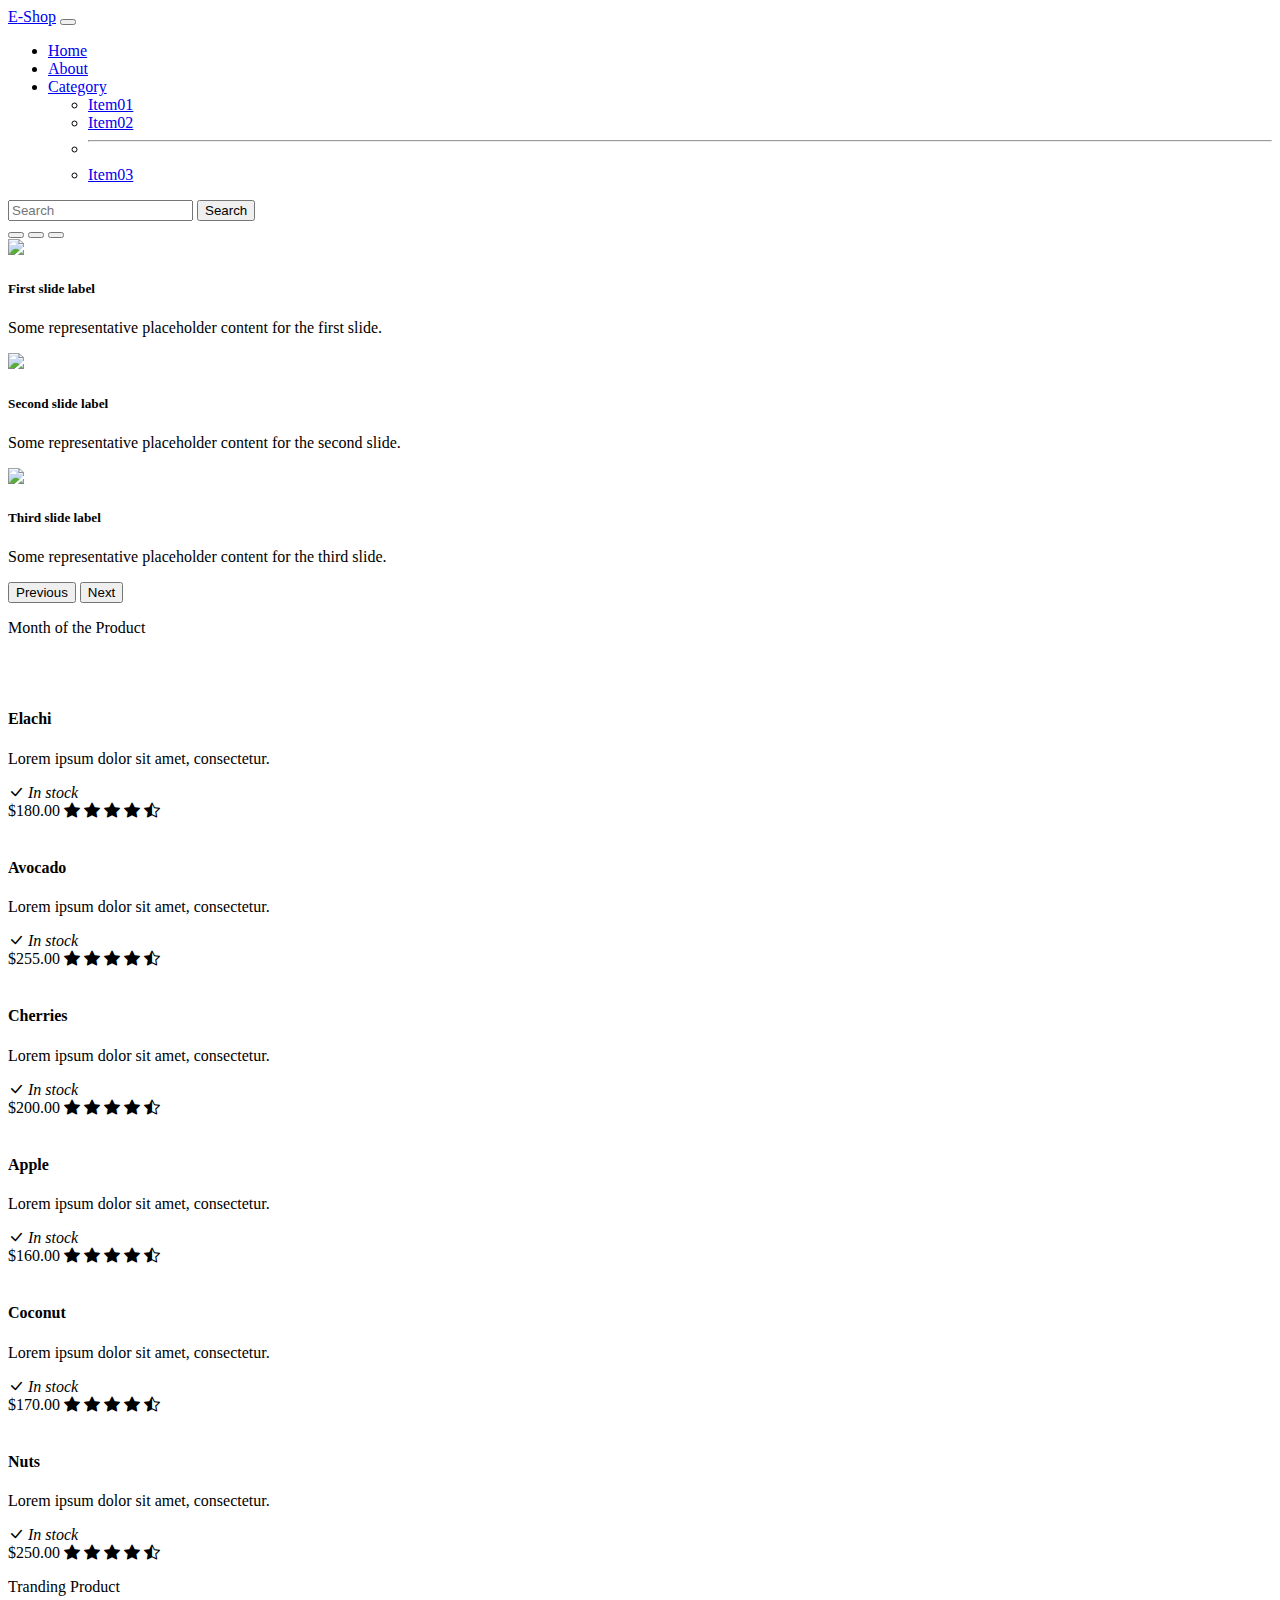
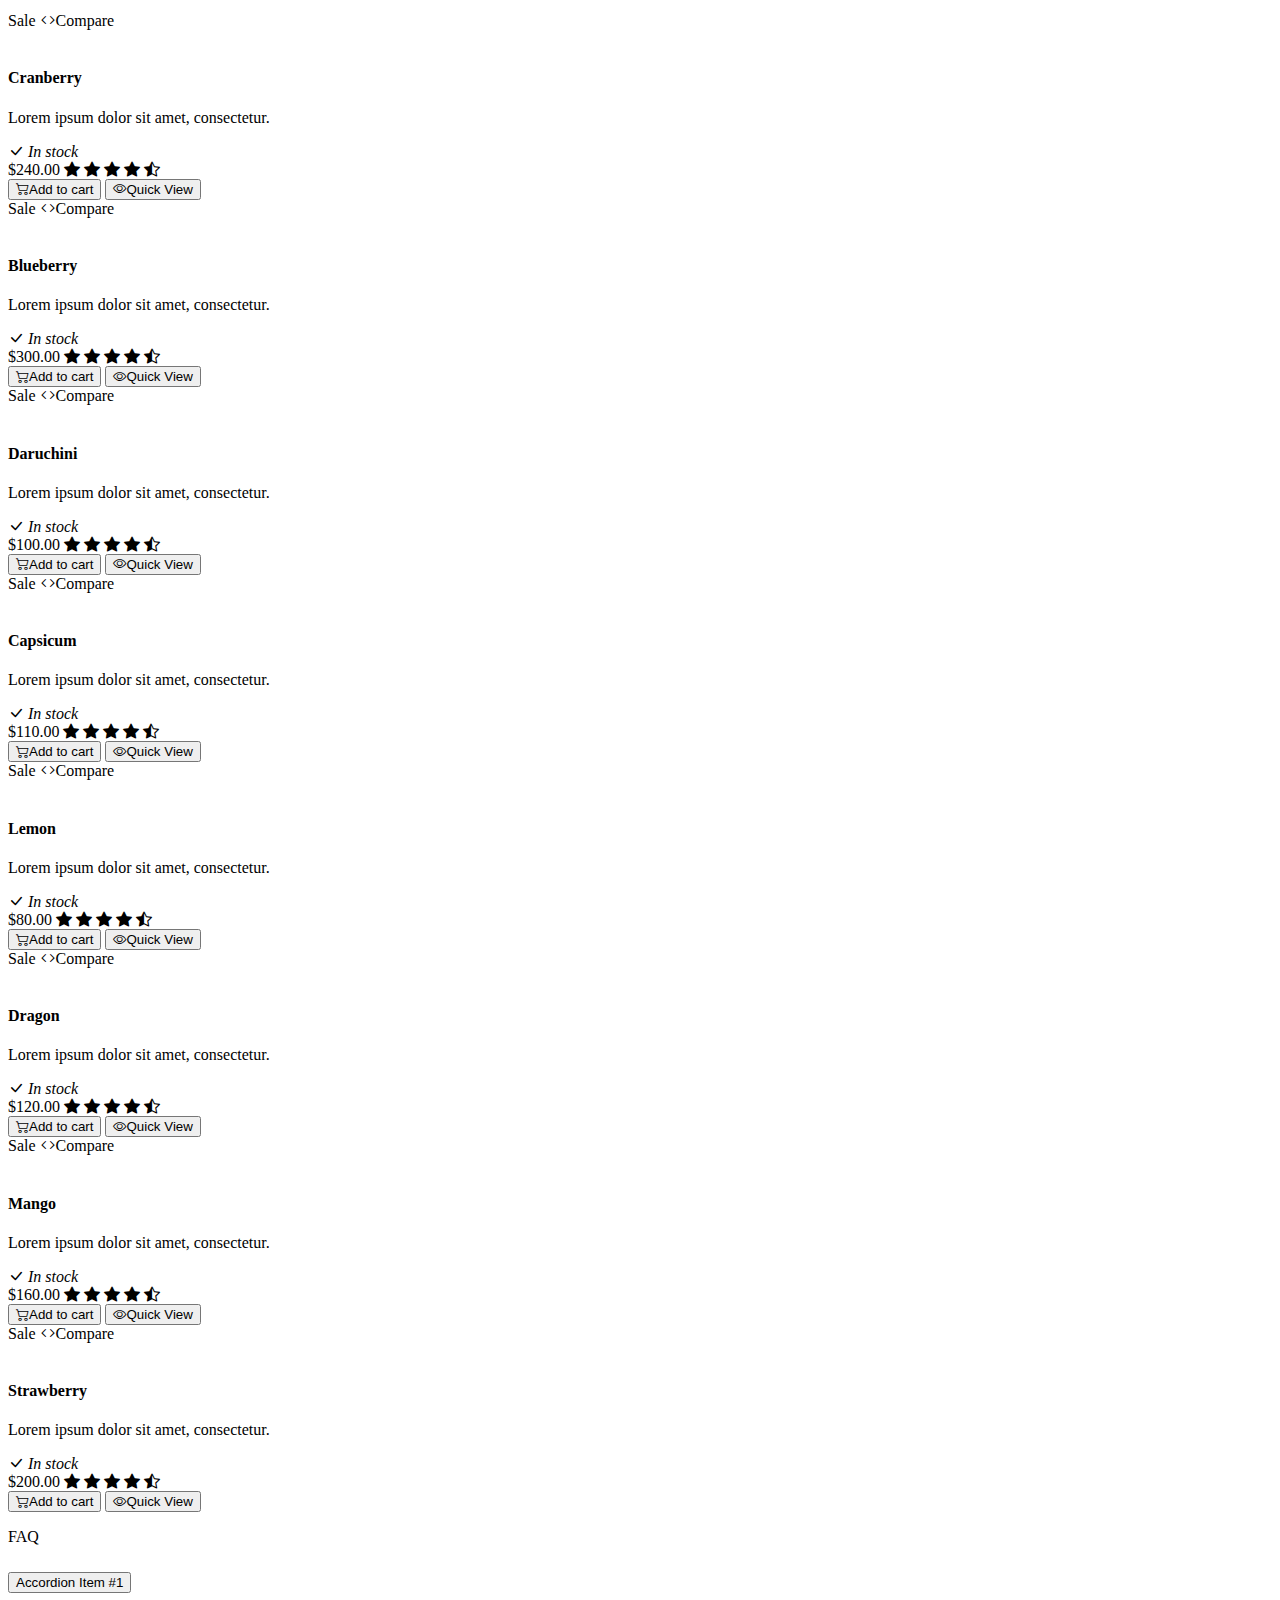
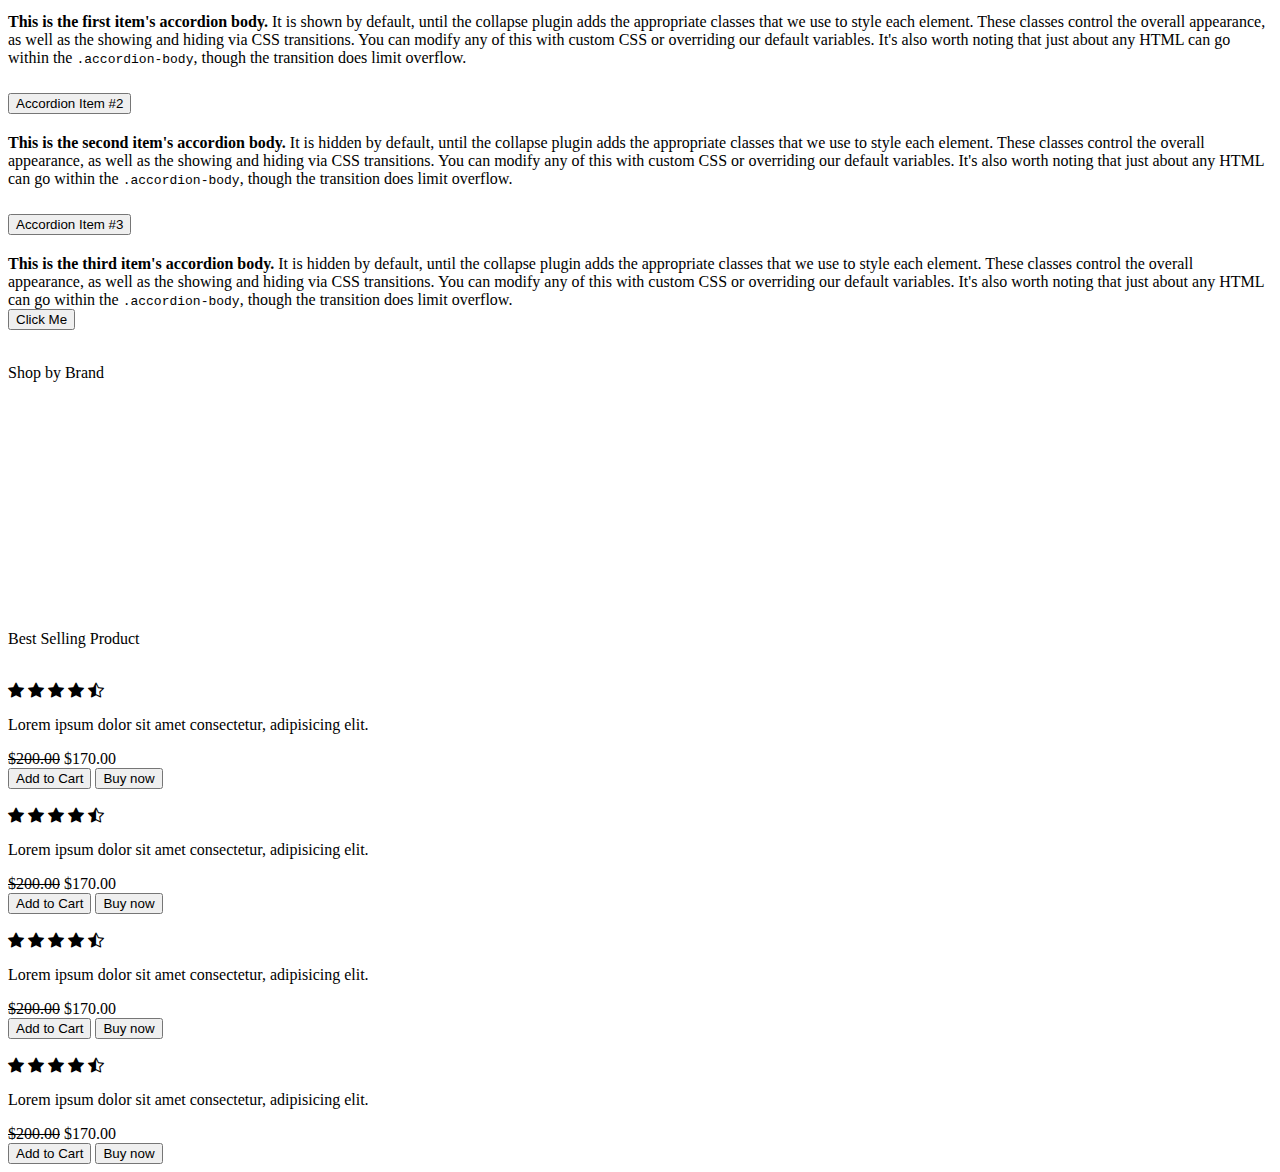
==== index.html @ 9f5487a4 "Add files via upload" ====
<!DOCTYPE html>
<html lang="en">
<head>
    <meta charset="UTF-8">
    <title>E-commerce Website</title>
    <!-- bootstrap CSS CDN -->
    <link href="https://cdn.jsdelivr.net/npm/bootstrap@5.3.2/dist/css/bootstrap.min.css" rel="stylesheet" integrity="sha384-T3c6CoIi6uLrA9TneNEoa7RxnatzjcDSCmG1MXxSR1GAsXEV/Dwwykc2MPK8M2HN" crossorigin="anonymous">
    <!--Bootstrap icon cdn-->
    <link rel="stylesheet" href="https://cdn.jsdelivr.net/npm/bootstrap-icons@1.11.3/font/bootstrap-icons.min.css">
    <!-- custom css CDN -->
    <link rel="stylesheet" href="style.css">
</head>
<body>
  <!--Navbar section-->
  
    <nav class="navbar navbar-expand-lg navbar bg-dark border-bottom border-body p-3" data-bs-theme="dark">
  <div class="container-fluid d-flex">
    <div class="me-auto">
        <a class="navbar-brand me-auto fs-1" href="#"><span class="text-danger">E</span>-Shop</a>
    <button class="navbar-toggler" type="button" data-bs-toggle="collapse" data-bs-target="#navbarSupportedContent" aria-controls="navbarSupportedContent" aria-expanded="false" aria-label="Toggle navigation">
      <span class="navbar-toggler-icon"></span>
    </button>
    </div>
    <div class="collapse navbar-collapse" id="navbarSupportedContent">
      <ul class="navbar-nav ms-auto mb-2 mb-lg-0">
        <li class="nav-item">
          <a class="nav-link active" aria-current="page" href="#">Home</a>
        </li>
        <li class="nav-item">
          <a class="nav-link" href="#">About</a>
        </li>
        <li class="nav-item dropdown">
          <a class="nav-link dropdown-toggle" href="#" role="button" data-bs-toggle="dropdown" aria-expanded="false">
            Category
          </a>
          <ul class="dropdown-menu">
            <li><a class="dropdown-item" href="#">Item01</a></li>
            <li><a class="dropdown-item" href="#">Item02</a></li>
            <li><hr class="dropdown-divider"></li>
            <li><a class="dropdown-item" href="#">Item03</a></li>
          </ul>
        </li>
      </ul>
      <form class="d-flex" role="search">
        <input class="form-control me-2" type="search" placeholder="Search" aria-label="Search">
        <button class="btn btn-outline-danger" type="submit">Search</button>
      </form>
    </div>
  </div>
</nav>
 
 <!--Slide Show-->
 <div id="carouselExampleDark" class="carousel carousel-dark slide" data-bs-ride="carousel">
  <div class="carousel-indicators">
    <button type="button" data-bs-target="#carouselExampleDark" data-bs-slide-to="0" class="active" aria-current="true" aria-label="Slide 1"></button>
    <button type="button" data-bs-target="#carouselExampleDark" data-bs-slide-to="1" aria-label="Slide 2"></button>
    <button type="button" data-bs-target="#carouselExampleDark" data-bs-slide-to="2" aria-label="Slide 3"></button>
  </div>
  <div class="carousel-inner">
    <div class="carousel-item active" >
      <img src="Premium Photo.jpg">
      <div class="carousel-caption d-none d-md-block">
        <h5>First slide label</h5>
        <p>Some representative placeholder content for the first slide.</p>
      </div>
    </div>
    <div class="carousel-item" >
      <img src="shop.jpg">
      <div class="carousel-caption d-none d-md-block">
        <h5>Second slide label</h5>
        <p>Some representative placeholder content for the second slide.</p>
      </div>
    </div>
    <div class="carousel-item">
      <img src="shop1.jpg">
      <div class="carousel-caption d-none d-md-block">
        <h5>Third slide label</h5>
        <p>Some representative placeholder content for the third slide.</p>
      </div>
    </div>
  </div>
  <button class="carousel-control-prev" type="button" data-bs-target="#carouselExampleDark" data-bs-slide="prev">
    <span class="carousel-control-prev-icon" aria-hidden="true"></span>
    <span class="visually-hidden">Previous</span>
  </button>
  <button class="carousel-control-next" type="button" data-bs-target="#carouselExampleDark" data-bs-slide="next">
    <span class="carousel-control-next-icon" aria-hidden="true"></span>
    <span class="visually-hidden">Next</span>
  </button>
</div>
  
 <!--Month of the Product-->
 <div class="container">
     <section class="mt-3">
        <p class="h2 text-center my-4">Month of the Product</p>
         <div class="row">
     <div class="col-md-5">
        <img src="Wine.jpg"  class="img-fluid " alt=""> 
     </div>
     
     <div class="col-md-7">
         <div class="row">
             <div class="col-md-4 mb-2">
                 <div class="card">
                     <img src="elachi.jpg" alt="">
                     <div class="card-body">
                         <h4 class="card-title">Elachi</h4>
                         <p class="text-secondary card-text">Lorem ipsum dolor sit amet, consectetur.</p>
                         <span class="icon"><i class="bi bi-check-lg" > In stock</i></span>
                     </div>
                     <div class="p-3 d-flex">
                        <span class="text-primary  me-auto">
                         $180.00
                     </span>
                     <span class="text-warning">
                        <i class="bi bi-star-fill"></i>
                        <i class="bi bi-star-fill"></i>
                        <i class="bi bi-star-fill"></i>
                        <i class="bi bi-star-fill"></i>
                        <i class="bi bi-star-half"></i> 
                     </span>
                     </div>
                 </div>
             </div>
             <div class="col-md-4 mb-2">
                  <div class="card">
                     <img src="Avocado.jpg" alt="">
                     <div class="card-body">
                         <h4 class="card-title">Avocado</h4>
                         <p class="text-secondary card-text">Lorem ipsum dolor sit amet, consectetur.</p>
                         <span class="icon"><i class="bi bi-check-lg" > In stock</i></span>
                     </div>
                     <div class="p-3 d-flex">
                        <span class="text-primary  me-auto">
                         $255.00
                     </span>
                     <span class="text-warning">
                        <i class="bi bi-star-fill"></i>
                        <i class="bi bi-star-fill"></i>
                        <i class="bi bi-star-fill"></i>
                        <i class="bi bi-star-fill"></i>
                        <i class="bi bi-star-half"></i> 
                     </span>
                     </div>
                 </div>
             </div>
             <div class="col-md-4 mb-2">
                  <div class="card">
                     <img src="Cherries.jpg" alt="">
                     <div class="card-body">
                         <h4 class="card-title">Cherries</h4>
                         <p class="text-secondary card-text">Lorem ipsum dolor sit amet, consectetur.</p>
                         <span class="icon"><i class="bi bi-check-lg" > In stock</i></span>
                     </div>
                     <div class="p-3 d-flex">
                        <span class="text-primary  me-auto">
                         $200.00
                     </span>
                     <span class="text-warning">
                        <i class="bi bi-star-fill"></i>
                        <i class="bi bi-star-fill"></i>
                        <i class="bi bi-star-fill"></i>
                        <i class="bi bi-star-fill"></i>
                        <i class="bi bi-star-half"></i> 
                     </span>
                     </div>
                 </div>
             </div>
             <div class="col-md-4 mb-2">
                  <div class="card">
                     <img src="Apple.jpg" alt="">
                     <div class="card-body">
                         <h4 class="card-title">Apple</h4>
                         <p class="text-secondary card-text">Lorem ipsum dolor sit amet, consectetur.</p>
                         <span class="icon"><i class="bi bi-check-lg" > In stock</i></span>
                     </div>
                     <div class="p-3 d-flex">
                        <span class="text-primary  me-auto">
                         $160.00
                     </span>
                     <span class="text-warning">
                        <i class="bi bi-star-fill"></i>
                        <i class="bi bi-star-fill"></i>
                        <i class="bi bi-star-fill"></i>
                        <i class="bi bi-star-fill"></i>
                        <i class="bi bi-star-half"></i> 
                     </span>
                     </div>
                 </div>
             </div>
             <div class="col-md-4 mb-2">
                 <div class="card">
                     <img src="coconut.jpg" alt="">
                     <div class="card-body">
                         <h4 class="card-title">Coconut</h4>
                         <p class="text-secondary card-text">Lorem ipsum dolor sit amet, consectetur.</p>
                         <span class="icon"><i class="bi bi-check-lg" > In stock</i></span>
                     </div>
                     <div class="p-3 d-flex">
                        <span class="text-primary  me-auto">
                         $170.00
                     </span>
                     <span class="text-warning">
                        <i class="bi bi-star-fill"></i>
                        <i class="bi bi-star-fill"></i>
                        <i class="bi bi-star-fill"></i>
                        <i class="bi bi-star-fill"></i>
                        <i class="bi bi-star-half"></i> 
                     </span>
                     </div>
                 </div>
             </div>
             <div class="col-md-4 mb-2">
                  <div class="card">
                     <img src="nut.jpg" alt="">
                     <div class="card-body">
                         <h4 class="card-title">Nuts</h4>
                         <p class="text-secondary card-text">Lorem ipsum dolor sit amet, consectetur.</p>
                         <span class="icon"><i class="bi bi-check-lg" > In stock</i></span>
                     </div>
                     <div class="p-3 d-flex">
                        <span class="text-primary  me-auto">
                         $250.00
                     </span>
                     <span class="text-warning">
                        <i class="bi bi-star-fill"></i>
                        <i class="bi bi-star-fill"></i>
                        <i class="bi bi-star-fill"></i>
                        <i class="bi bi-star-fill"></i>
                        <i class="bi bi-star-half"></i> 
                     </span>
                     </div>
                 </div>
             </div>
         </div>
     </div>
 </div>
     </section>
     <!--month of the produvt section end-->
  
        
<!--Tranding Product-->
          
    <section class="mt-3">
        <p class="h2 text-center my-4">Tranding Product</p>
         <div class="row">
     
     <div class="col-md">
         <div class="row">
             <div class="col-md-3 mb-2">
                 <div class="card">
                    <div class="p-2 d-flex">
                        <span class="bg-danger rounded-pill text-white px-1 me-auto">Sale</span>
                        <span class="text-danger"><i class="bi bi-code"></i>Compare</span>
                    </div>
                     <img src="Cranberry.jpg" alt="" class="rounded">
                     <div class="card-body">
                         <h4 class="card-title">Cranberry</h4>
                         <p class="text-secondary card-text">Lorem ipsum dolor sit amet, consectetur.</p>
                         <span class="icon"><i class="bi bi-check-lg" > In stock</i></span>
                        <div class="p-3 d-flex">
                        <span class="text-primary  me-auto">
                         $240.00
                     </span>
                     <span class="text-warning">
                        <i class="bi bi-star-fill"></i>
                        <i class="bi bi-star-fill"></i>
                        <i class="bi bi-star-fill"></i>
                        <i class="bi bi-star-fill"></i>
                        <i class="bi bi-star-half"></i> 
                     </span>
                     </div>
                         <div>
                         <button class="btn btn-danger w-100 my-2"><i class="bi bi-cart2 fs-5 me-2"></i>Add to cart</button>
                         <button class="btn btn-outline-secondary w-100"><i class="bi bi-eye fs-5 me-2"></i>Quick View</button>
                     </div>
                     </div>
                 </div>
             </div>
             <div class="col-md-3 mb-2">
                  <div class="card">
                    <div class="p-2 d-flex">
                        <span class="bg-danger rounded-pill text-white px-1 me-auto">Sale</span>
                        <span class="text-danger"><i class="bi bi-code"></i>Compare</span>
                    </div>
                     <img src="Blueberry.jpg" alt="" class="rounded">
                     <div class="card-body">
                         <h4 class="card-title">Blueberry</h4>
                         <p class="text-secondary card-text">Lorem ipsum dolor sit amet, consectetur.</p>
                         <span class="icon"><i class="bi bi-check-lg" > In stock</i></span>
                         <div class="p-3 d-flex">
                        <span class="text-primary  me-auto">
                         $300.00
                     </span>
                     <span class="text-warning">
                        <i class="bi bi-star-fill"></i>
                        <i class="bi bi-star-fill"></i>
                        <i class="bi bi-star-fill"></i>
                        <i class="bi bi-star-fill"></i>
                        <i class="bi bi-star-half"></i> 
                     </span>
                     </div>
                         <div>
                         <button class="btn btn-danger w-100 my-2"><i class="bi bi-cart2 fs-5 me-2"></i>Add to cart</button>
                         <button class="btn btn-outline-secondary w-100"><i class="bi bi-eye fs-5 me-2"></i>Quick View</button>
                     </div>
                     </div>
                 </div>
             </div>
             <div class="col-md-3 mb-2">
                  <div class="card">
                    <div class="p-2 d-flex">
                        <span class="bg-danger rounded-pill text-white px-1 me-auto">Sale</span>
                        <span class="text-danger"><i class="bi bi-code"></i>Compare</span>
                    </div>
                     <img src="daruchini.jpg" alt="" class="rounded">
                     <div class="card-body">
                         <h4 class="card-title">Daruchini</h4>
                         <p class="text-secondary card-text">Lorem ipsum dolor sit amet, consectetur.</p>
                         <span class="icon"><i class="bi bi-check-lg" > In stock</i></span>
                         <div class="p-3 d-flex">
                        <span class="text-primary  me-auto">
                         $100.00
                     </span>
                     <span class="text-warning">
                        <i class="bi bi-star-fill"></i>
                        <i class="bi bi-star-fill"></i>
                        <i class="bi bi-star-fill"></i>
                        <i class="bi bi-star-fill"></i>
                        <i class="bi bi-star-half"></i> 
                     </span>
                     </div>
                         <div>
                         <button class="btn btn-danger w-100 my-2"><i class="bi bi-cart2 fs-5 me-2"></i>Add to cart</button>
                         <button class="btn btn-outline-secondary w-100"><i class="bi bi-eye fs-5 me-2"></i>Quick View</button>
                     </div>
                     </div>
                 </div>
             </div>
             <div class="col-md-3 mb-2">
                  <div class="card">
                    <div class="p-2 d-flex">
                        <span class="bg-danger rounded-pill text-white px-1 me-auto">Sale</span>
                        <span class="text-danger"><i class="bi bi-code"></i>Compare</span>
                    </div>
                     <img src="capsicam.jpg" alt="" class="rounded">
                     <div class="card-body">
                         <h4 class="card-title">Capsicum</h4>
                         <p class="text-secondary card-text">Lorem ipsum dolor sit amet, consectetur.</p>
                         <span class="icon"><i class="bi bi-check-lg" > In stock</i></span>
                         <div class="p-3 d-flex">
                        <span class="text-primary  me-auto">
                         $110.00
                     </span>
                     <span class="text-warning">
                        <i class="bi bi-star-fill"></i>
                        <i class="bi bi-star-fill"></i>
                        <i class="bi bi-star-fill"></i>
                        <i class="bi bi-star-fill"></i>
                        <i class="bi bi-star-half"></i> 
                     </span>
                     </div>
                         <div>
                         <button class="btn btn-danger w-100 my-2"><i class="bi bi-cart2 fs-5 me-2"></i>Add to cart</button>
                         <button class="btn btn-outline-secondary w-100"><i class="bi bi-eye fs-5 me-2"></i>Quick View</button>
                     </div>
                     </div>
                 </div>
             </div>
             <div class="col-md-3 mb-2">
                 <div class="card">
                    <div class="p-2 d-flex">
                        <span class="bg-danger rounded-pill text-white px-1 me-auto">Sale</span>
                        <span class="text-danger"><i class="bi bi-code"></i>Compare</span>
                    </div>
                     <img src="Lemon.jpg" alt="" class="rounded">
                     <div class="card-body">
                         <h4 class="card-title">Lemon</h4>
                         <p class="text-secondary card-text">Lorem ipsum dolor sit amet, consectetur.</p>
                         <span class="icon"><i class="bi bi-check-lg" > In stock</i></span>
                         <div class="p-3 d-flex">
                        <span class="text-primary  me-auto">
                         $80.00
                     </span>
                     <span class="text-warning">
                        <i class="bi bi-star-fill"></i>
                        <i class="bi bi-star-fill"></i>
                        <i class="bi bi-star-fill"></i>
                        <i class="bi bi-star-fill"></i>
                        <i class="bi bi-star-half"></i> 
                     </span>
                     </div>
                         <div>
                         <button class="btn btn-danger w-100 my-2"><i class="bi bi-cart2 fs-5 me-2"></i>Add to cart</button>
                         <button class="btn btn-outline-secondary w-100"><i class="bi bi-eye fs-5 me-2"></i>Quick View</button>
                     </div>
                     </div>
                 </div>
             </div>
             <div class="col-md-3 mb-2">
                  <div class="card">
                    <div class="p-2 d-flex">
                        <span class="bg-danger rounded-pill text-white px-1 me-auto">Sale</span>
                        <span class="text-danger"><i class="bi bi-code"></i>Compare</span>
                    </div>
                     <img src="Dragon.jpg" alt="" class="rounded">
                     <div class="card-body">
                         <h4 class="card-title">Dragon</h4>
                         <p class="text-secondary card-text">Lorem ipsum dolor sit amet, consectetur.</p>
                         <span class="icon"><i class="bi bi-check-lg" > In stock</i></span>
                         <div class="p-3 d-flex">
                        <span class="text-primary  me-auto">
                         $120.00
                     </span>
                     <span class="text-warning">
                        <i class="bi bi-star-fill"></i>
                        <i class="bi bi-star-fill"></i>
                        <i class="bi bi-star-fill"></i>
                        <i class="bi bi-star-fill"></i>
                        <i class="bi bi-star-half"></i> 
                     </span>
                     </div>
                         <div>
                         <button class="btn btn-danger w-100 my-2"><i class="bi bi-cart2 fs-5 me-2"></i>Add to cart</button>
                         <button class="btn btn-outline-secondary w-100"><i class="bi bi-eye fs-5 me-2"></i>Quick View</button>
                     </div>
                     </div>
                 </div>
             </div>
             <div class="col-md-3 mb-2">
                 <div class="card">
                    <div class="p-2 d-flex">
                        <span class="bg-danger rounded-pill text-white px-1 me-auto">Sale</span>
                        <span class="text-danger"><i class="bi bi-code"></i>Compare</span>
                    </div>
                     <img src="MANGO.jpg" alt="" class="rounded">
                     <div class="card-body">
                         <h4 class="card-title">Mango</h4>
                         <p class="text-secondary card-text">Lorem ipsum dolor sit amet, consectetur.</p>
                         <span class="icon"><i class="bi bi-check-lg" > In stock</i></span>
                         <div class="p-3 d-flex">
                        <span class="text-primary  me-auto">
                         $160.00
                     </span>
                     <span class="text-warning">
                        <i class="bi bi-star-fill"></i>
                        <i class="bi bi-star-fill"></i>
                        <i class="bi bi-star-fill"></i>
                        <i class="bi bi-star-fill"></i>
                        <i class="bi bi-star-half"></i> 
                     </span>
                     </div>
                         <div>
                         <button class="btn btn-danger w-100 my-2"><i class="bi bi-cart2 fs-5 me-2"></i>Add to cart</button>
                         <button class="btn btn-outline-secondary w-100"><i class="bi bi-eye fs-5 me-2"></i>Quick View</button>
                     </div>
                     </div>
                 </div>
             </div>
             <div class="col-md-3 mb-2">
                  <div class="card">
                    <div class="p-2 d-flex">
                        <span class="bg-danger rounded-pill text-white px-1 me-auto">Sale</span>
                        <span class="text-danger"><i class="bi bi-code"></i>Compare</span>
                    </div>
                     <img src="strawberry.jpg" alt="" class="rounded">
                     <div class="card-body">
                         <h4 class="card-title">Strawberry</h4>
                         <p class="text-secondary card-text">Lorem ipsum dolor sit amet, consectetur.</p>
                         <span class="icon"><i class="bi bi-check-lg" > In stock</i></span>
                         <div class="p-3 d-flex">
                        <span class="text-primary  me-auto">
                         $200.00
                     </span>
                     
                     <span class="text-warning">
                        <i class="bi bi-star-fill"></i>
                        <i class="bi bi-star-fill"></i>
                        <i class="bi bi-star-fill"></i>
                        <i class="bi bi-star-fill"></i>
                        <i class="bi bi-star-half"></i> 
                     </span>
                     </div>
                         <div>
                         <button class="btn btn-danger w-100 my-2"><i class="bi bi-cart2 fs-5 me-2"></i>Add to cart</button>
                         <button class="btn btn-outline-secondary w-100"><i class="bi bi-eye fs-5 me-2"></i>Quick View</button>
                     </div>
                     </div>
                 </div>
             </div>
         </div>
     </div>
 </div>
     </section>
<!--Tranding Product section end-->
      
         
<!--FAQ section start-->
      
  <section class="my-2">
    <p class="h4 text-center py-2">FAQ</p>
     <div class="row">
         <div class="col-md-8">
             <div class="accordion" id="accordionExample">
  <div class="accordion-item">
    <h2 class="accordion-header">
      <button class="accordion-button" type="button" data-bs-toggle="collapse" data-bs-target="#collapseOne" aria-expanded="true" aria-controls="collapseOne">
        Accordion Item #1
      </button>
    </h2>
    <div id="collapseOne" class="accordion-collapse collapse show" data-bs-parent="#accordionExample">
      <div class="accordion-body">
        <strong>This is the first item's accordion body.</strong> It is shown by default, until the collapse plugin adds the appropriate classes that we use to style each element. These classes control the overall appearance, as well as the showing and hiding via CSS transitions. You can modify any of this with custom CSS or overriding our default variables. It's also worth noting that just about any HTML can go within the <code>.accordion-body</code>, though the transition does limit overflow.
      </div>
    </div>
  </div>
  <div class="accordion-item">
    <h2 class="accordion-header">
      <button class="accordion-button collapsed" type="button" data-bs-toggle="collapse" data-bs-target="#collapseTwo" aria-expanded="false" aria-controls="collapseTwo">
        Accordion Item #2
      </button>
    </h2>
    <div id="collapseTwo" class="accordion-collapse collapse" data-bs-parent="#accordionExample">
      <div class="accordion-body">
        <strong>This is the second item's accordion body.</strong> It is hidden by default, until the collapse plugin adds the appropriate classes that we use to style each element. These classes control the overall appearance, as well as the showing and hiding via CSS transitions. You can modify any of this with custom CSS or overriding our default variables. It's also worth noting that just about any HTML can go within the <code>.accordion-body</code>, though the transition does limit overflow.
      </div>
    </div>
  </div>
  <div class="accordion-item">
    <h2 class="accordion-header">
      <button class="accordion-button collapsed" type="button" data-bs-toggle="collapse" data-bs-target="#collapseThree" aria-expanded="false" aria-controls="collapseThree">
        Accordion Item #3
      </button>
    </h2>
    <div id="collapseThree" class="accordion-collapse collapse" data-bs-parent="#accordionExample">
      <div class="accordion-body">
        <strong>This is the third item's accordion body.</strong> It is hidden by default, until the collapse plugin adds the appropriate classes that we use to style each element. These classes control the overall appearance, as well as the showing and hiding via CSS transitions. You can modify any of this with custom CSS or overriding our default variables. It's also worth noting that just about any HTML can go within the <code>.accordion-body</code>, though the transition does limit overflow.
      </div>
    </div>
  </div>
</div>
<button class="btn btn-outline-danger my-2 w-100">Click Me</button>
 </div>
         
         <div class="col-md-4">
             <img src="Still life.jpg" alt="" class="img-fluid h-100 mt-1">
         </div>
    </div>
      
  </section>   
<!--FAQ Section end-->

<!--Shop by brand-->
<section>
    <p class="h4 text-center my-3">Shop by Brand</p>
    <div class="row">
        <div class="col-md-2 px-0 border border-1">
            <div class="card h-100 border-0">  
            <img src="pic.jpg"  alt="">
        </div>
    </div>
        <div class="col-md-2 px-0 border border-1">
            <div class="card h-100 border-0">
            <img src="pic1.jpg"  alt="">
        </div>
    </div>
        <div class="col-md-2 px-0 border border-1">
            <div class="card h-100 border-0">
            <img src="pic2.jpg"  alt="">
        </div>
    </div>
        <div class="col-md-2 px-0 border border-1">
            <div class="card h-100 border-0">
            <img src="pic3.jpg"  alt="">
        </div>
    </div>
        <div class="col-md-2 px-0 border border-1">
            <div class="card h-100 border-0">
            <img src="pic4.jpg"  alt="">
        </div>
    </div>
        <div class="col-md-2 px-0 border border-1">
            <div class="card h-100 border-0">
            <img src="pic5.jpg"  alt="">
        </div>
    </div>
    <div class="col-md-2 px-0 border border-1">
        <div class="card h-100 border-0">  
        <img src="pic6.jpg"  alt="">
    </div>
</div>
    <div class="col-md-2 px-0 border border-1">
        <div class="card h-100 border-0">
        <img src="pic7.jpg"  alt="">
    </div>
</div>
    <div class="col-md-2 px-0 border border1">
        <div class="card h-100 border-0">
        <img src="pic8.jpg"  alt="">
    </div>
</div>
    <div class="col-md-2 px-0 border border-1">
        <div class="card h-100 border-0">
        <img src="pic9.jpg"  alt="">
    </div>
</div>
    <div class="col-md-2 px-0 border border-1">
        <div class="card h-100 border-0">
        <img src="pic10.jpg"  alt="">
    </div>
</div>
    <div class="col-md-2 px-0 border border-1">
        <div class="card h-100 border-0">
        <img src="pic11.jpg"  alt="">
    </div>
</div>
    </div>
</section>
<!--shop by brand sec end-->
<!--Best selling product-->
<section class="my-3">
<div class="row d-flex">
    <p class="h4 text-center">Best Selling Product</p>
    <div class="col-md-5 bg-white p-3 me-auto mt-4">
        <div class="row">
           <div class="col-md-5 py-2 d-flex align-items-center">
            <img src="MANGO.jpg" class="img-fluid" alt="">
           </div>
           <div class="col-md-5 p-2 ms-2">
            <span class="text-warning p-2">
                <i class="bi bi-star-fill"></i>
                <i class="bi bi-star-fill"></i>
                <i class="bi bi-star-fill"></i>
                <i class="bi bi-star-fill"></i>
                <i class="bi bi-star-half"></i> 
             </span>
             <p>Lorem ipsum dolor sit amet consectetur, adipisicing elit.</p>
           <div class="d-flex ">
            <del class="fw-bold me-auto text-secondary p-2">$200.00</del>
            <span class="fw-bold text-success">$170.00</span>
           </div>
           <button class="btn btn-danger">Add to Cart</button>
           <button class="btn btn-secondary">Buy now</button>
        </div>
        </div>
    </div>
    <div class="col-md-5 bg-white p-3 mt-4">
        <div class="row">
           <div class="col-md-5 py-2 d-flex align-items-center">
            <img src="MANGO.jpg" class="img-fluid" alt="">
           </div>
           <div class="col-md-5 p-2 ms-2">
            <span class="text-warning p-2">
                <i class="bi bi-star-fill"></i>
                <i class="bi bi-star-fill"></i>
                <i class="bi bi-star-fill"></i>
                <i class="bi bi-star-fill"></i>
                <i class="bi bi-star-half"></i> 
             </span>
             <p>Lorem ipsum dolor sit amet consectetur, adipisicing elit.</p>
           <div class="d-flex ">
            <del class="fw-bold me-auto text-secondary p-2">$200.00</del>
            <span class="fw-bold text-success">$170.00</span>
           </div>
           <button class="btn btn-danger">Add to Cart</button>
           <button class="btn btn-secondary">Buy now</button>
        </div>
        </div>
    </div>
    <div class="col-md-5 bg-white p-3 me-auto mt-4">
        <div class="row">
           <div class="col-md-5 py-2 d-flex align-items-center">
            <img src="MANGO.jpg" class="img-fluid" alt="">
           </div>
           <div class="col-md-5 p-2 ms-2">
            <span class="text-warning p-2">
                <i class="bi bi-star-fill"></i>
                <i class="bi bi-star-fill"></i>
                <i class="bi bi-star-fill"></i>
                <i class="bi bi-star-fill"></i>
                <i class="bi bi-star-half"></i> 
             </span>
             <p>Lorem ipsum dolor sit amet consectetur, adipisicing elit.</p>
           <div class="d-flex ">
            <del class="fw-bold me-auto text-secondary p-2">$200.00</del>
            <span class="fw-bold text-success">$170.00</span>
           </div>
           <button class="btn btn-danger">Add to Cart</button>
           <button class="btn btn-secondary">Buy now</button>
        </div>
        </div>
    </div>
    <div class="col-md-5 bg-white p-3 mt-4 ">
        <div class="row">
           <div class="col-md-5 py-2 d-flex align-items-center">
            <img src="MANGO.jpg" class="img-fluid" alt="">
           </div>
           <div class="col-md-5 p-2 ms-2">
            <span class="text-warning p-2">
                <i class="bi bi-star-fill"></i>
                <i class="bi bi-star-fill"></i>
                <i class="bi bi-star-fill"></i>
                <i class="bi bi-star-fill"></i>
                <i class="bi bi-star-half"></i> 
             </span>
             <p>Lorem ipsum dolor sit amet consectetur, adipisicing elit.</p>
           <div class="d-flex ">
            <del class="fw-bold me-auto text-secondary p-2">$200.00</del>
            <span class="fw-bold text-success">$170.00</span>
           </div>
           <button class="btn btn-danger">Add to Cart</button>
           <button class="btn btn-secondary">Buy now</button>
        </div>
        </div>
    </div>
</div>
</section>



 </div>

   <script src="https://cdn.jsdelivr.net/npm/bootstrap@5.3.2/dist/js/bootstrap.bundle.min.js" integrity="sha384-C6RzsynM9kWDrMNeT87bh95OGNyZPhcTNXj1NW7RuBCsyN/o0jlpcV8Qyq46cDfL" crossorigin="anonymous"></script> 
</body>
</html>
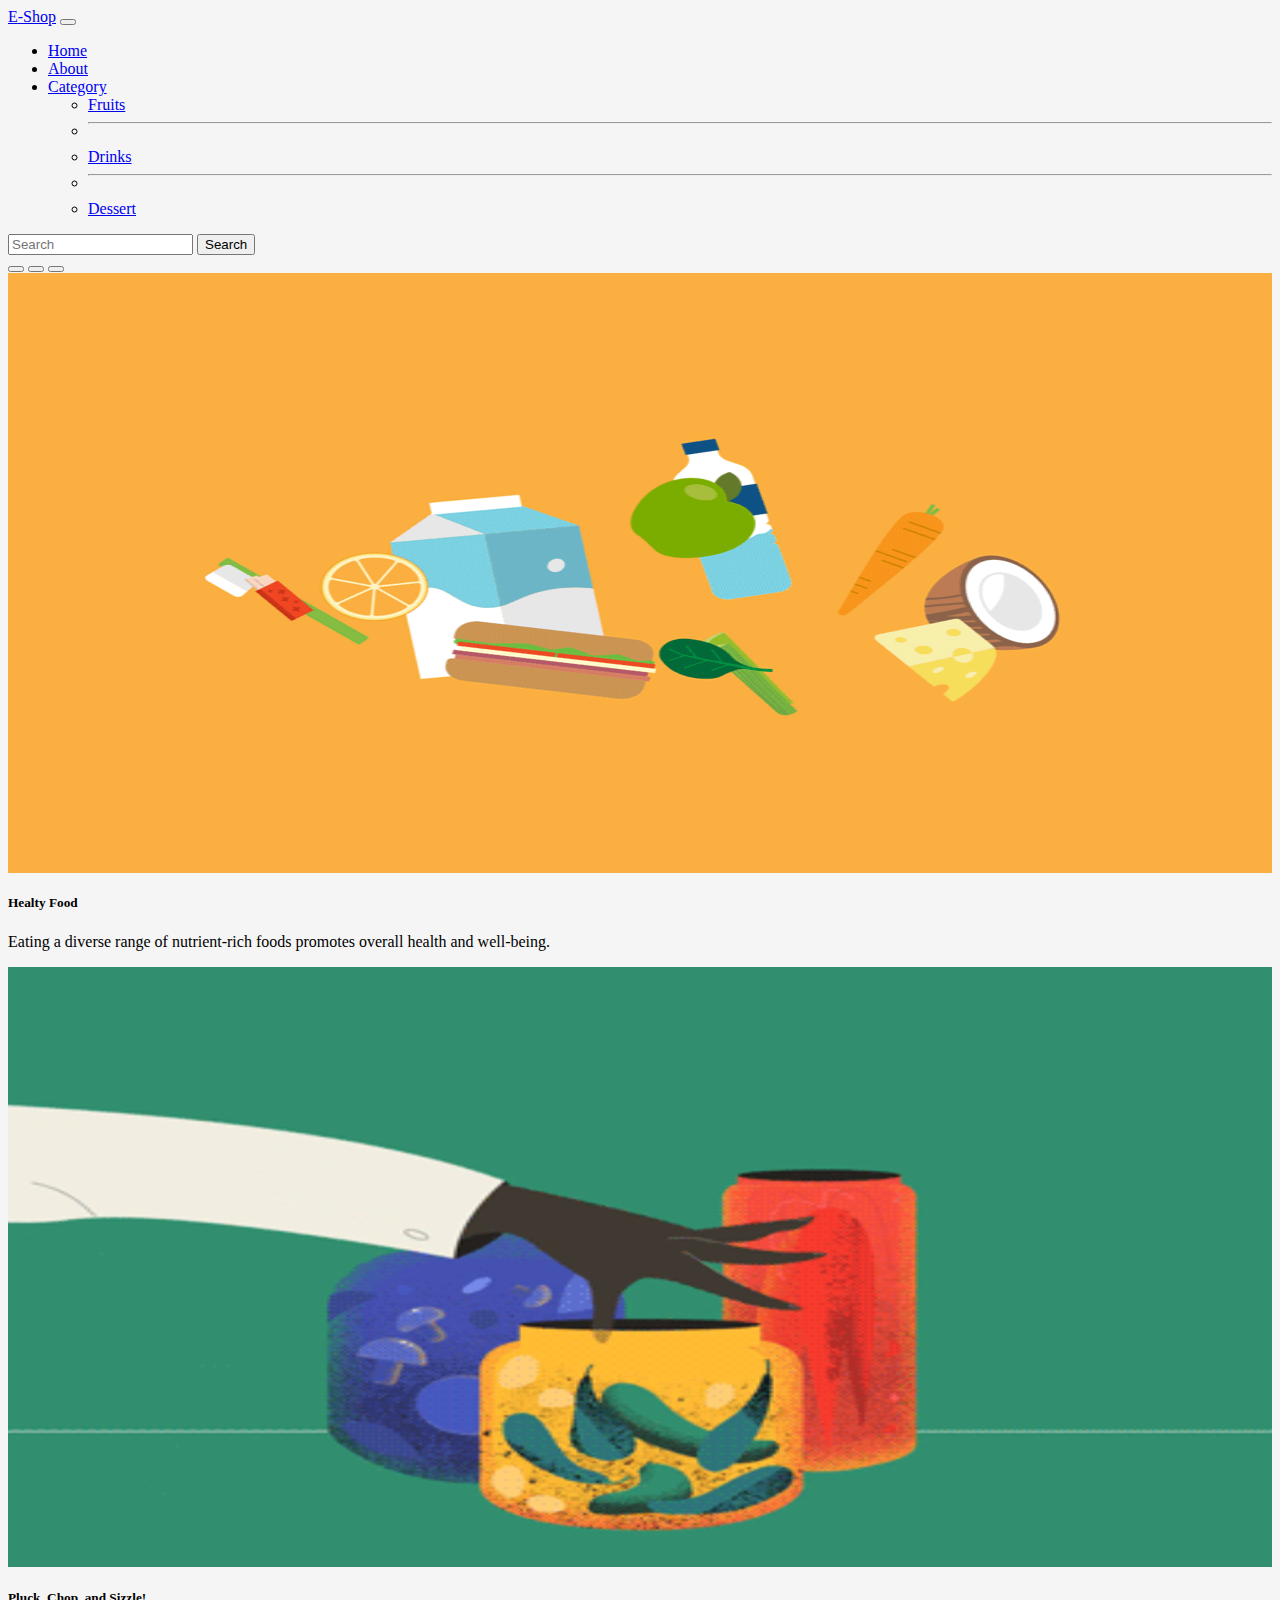
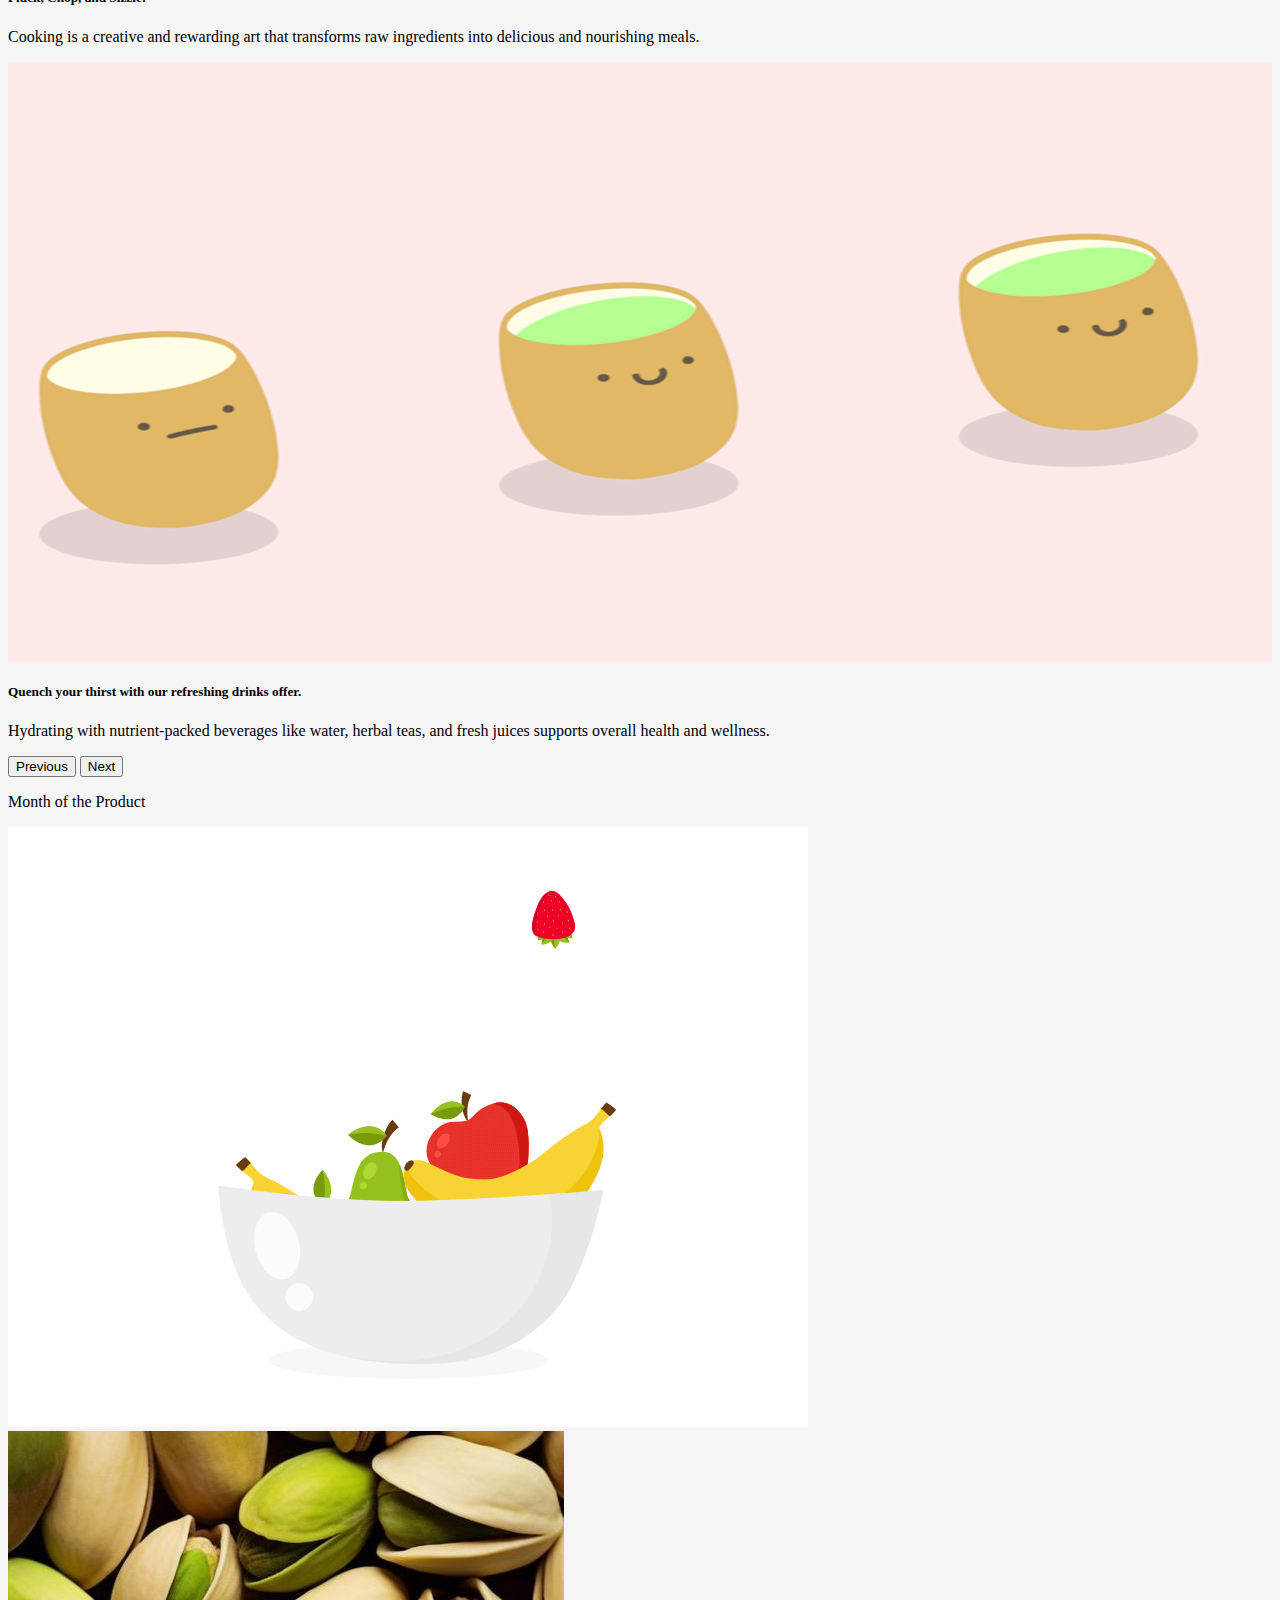
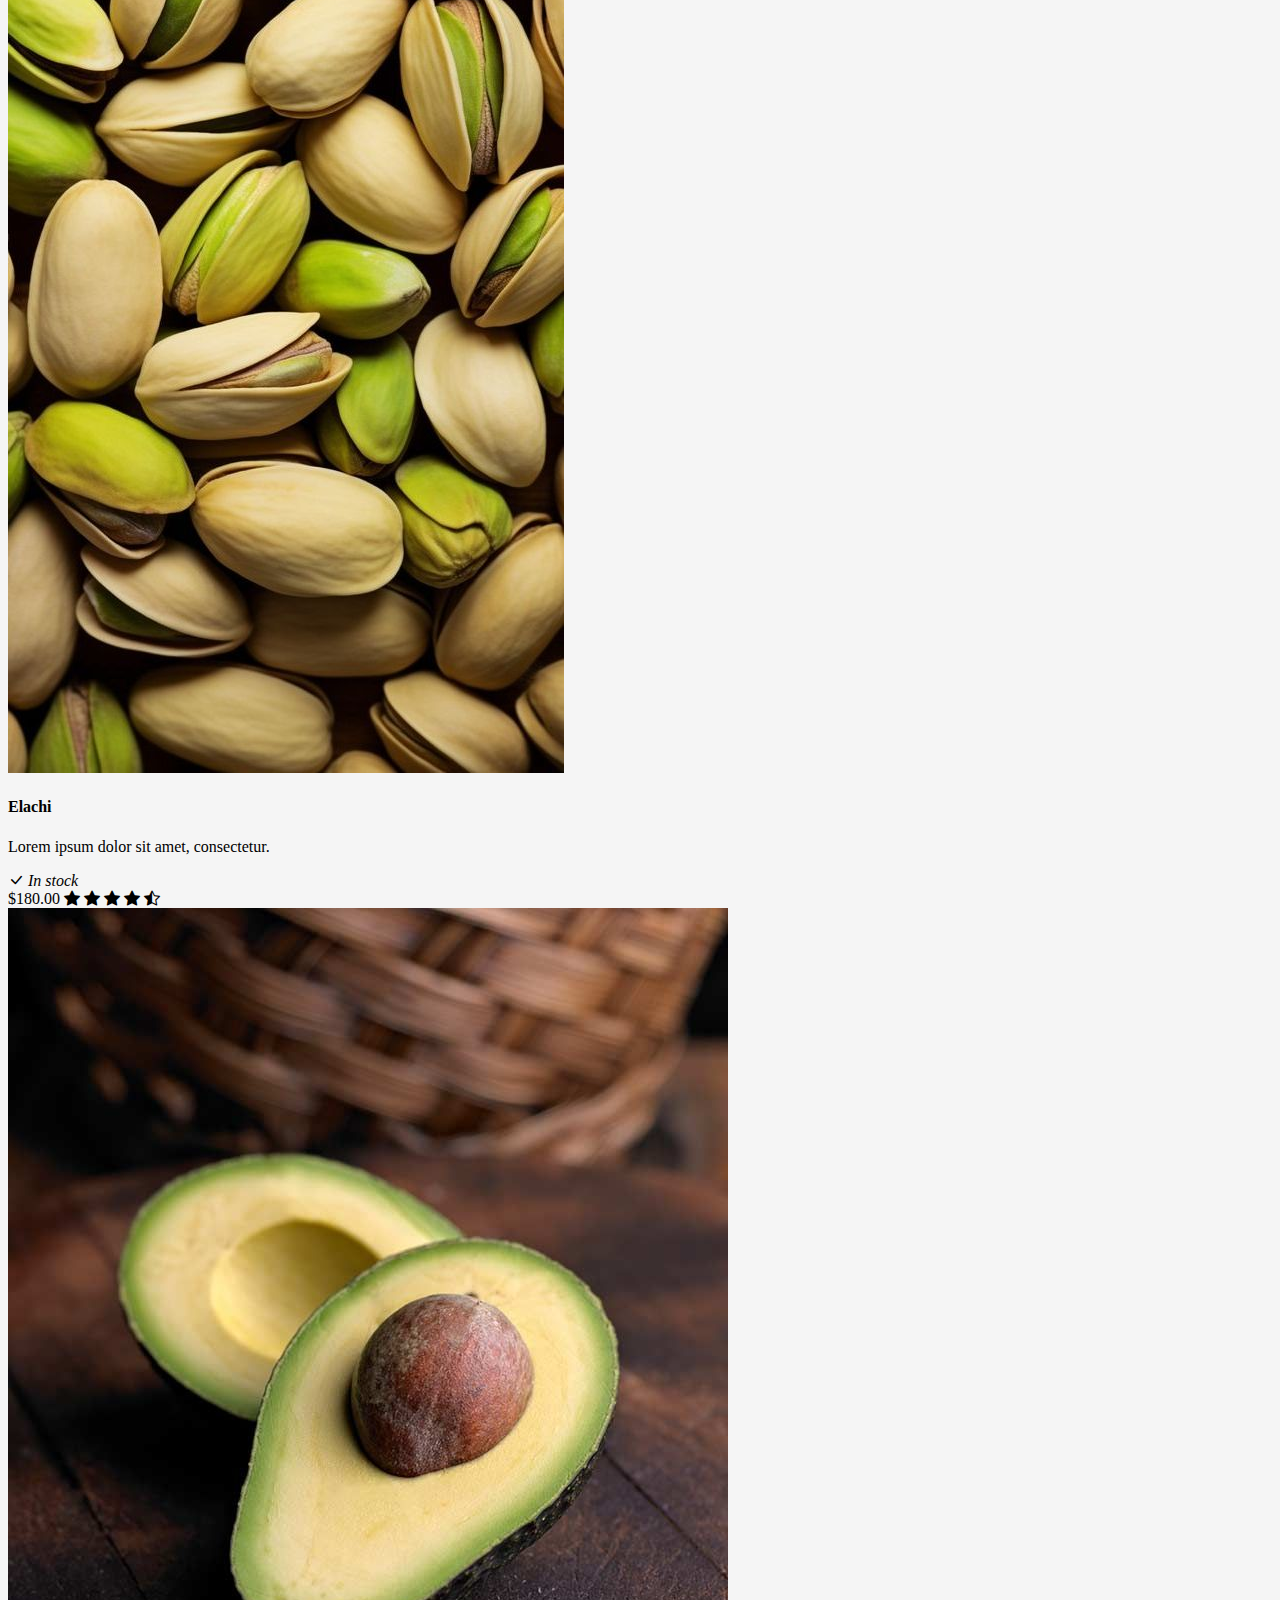
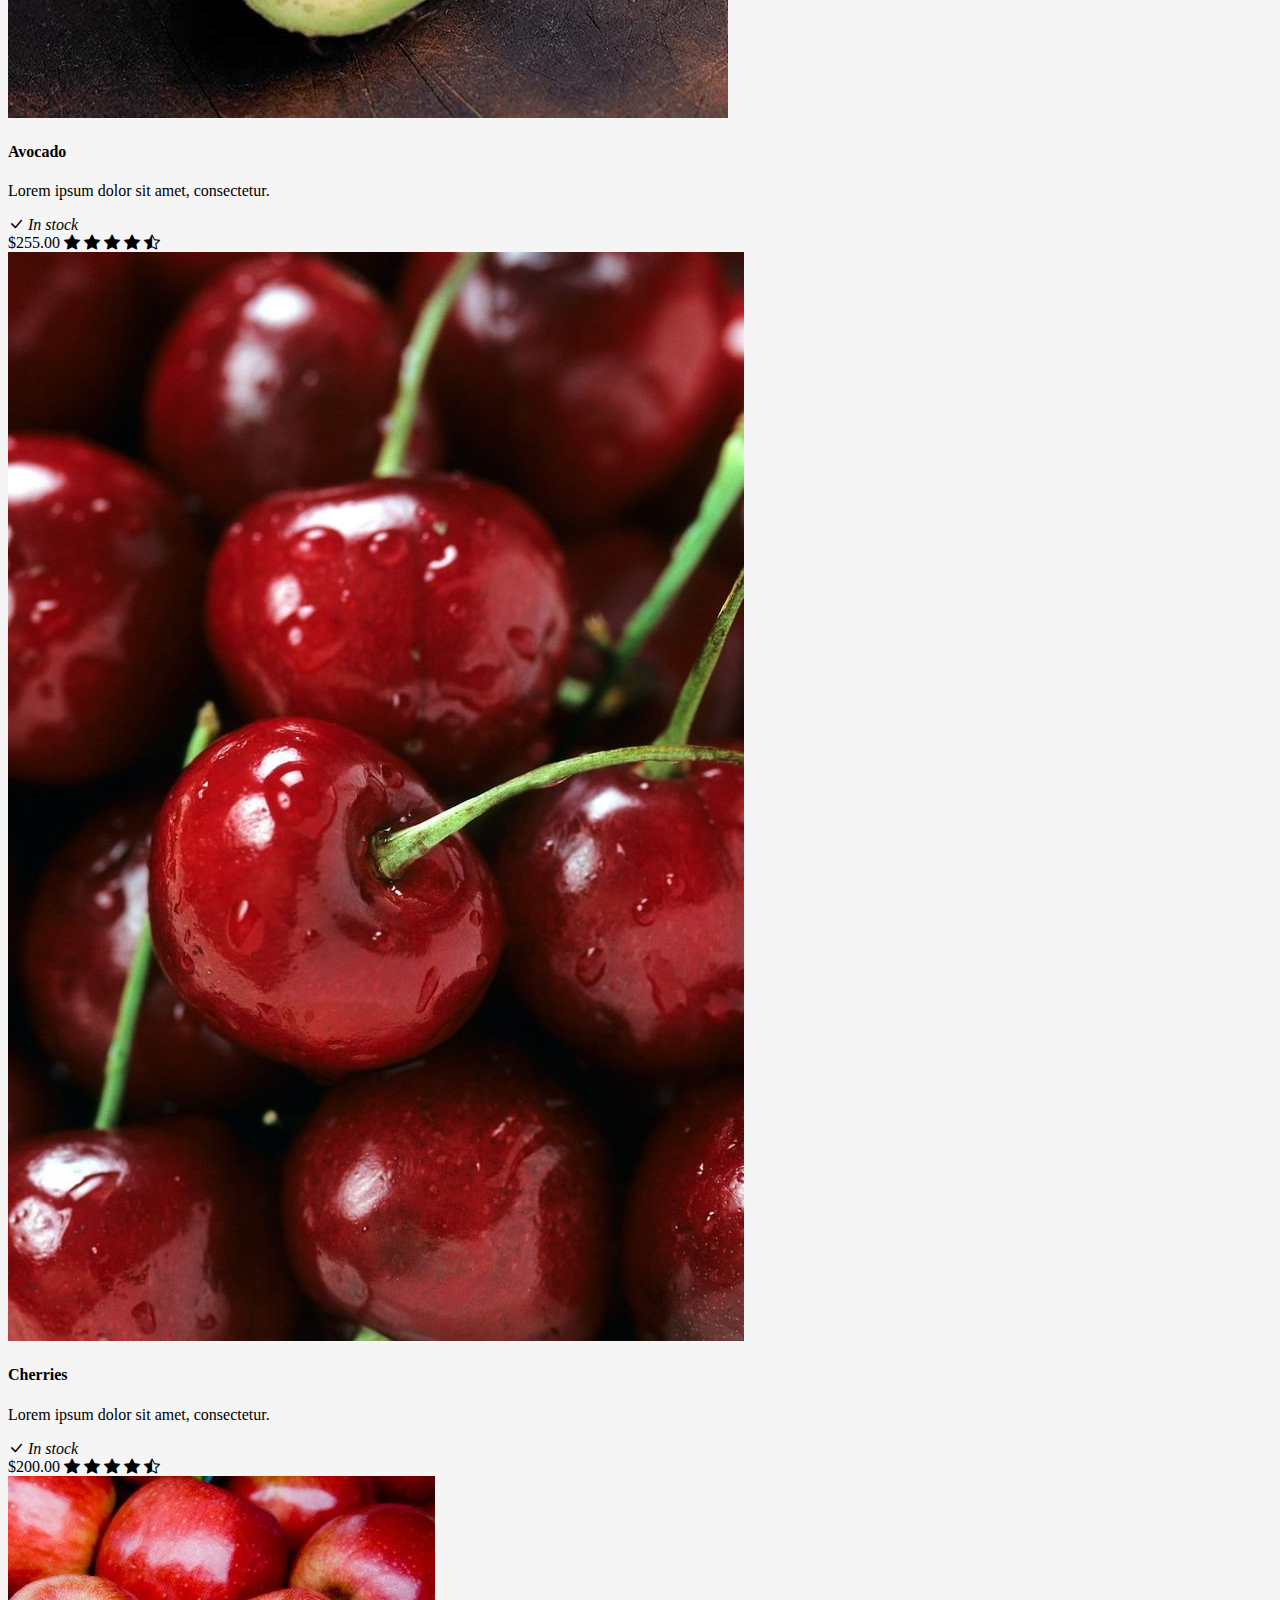
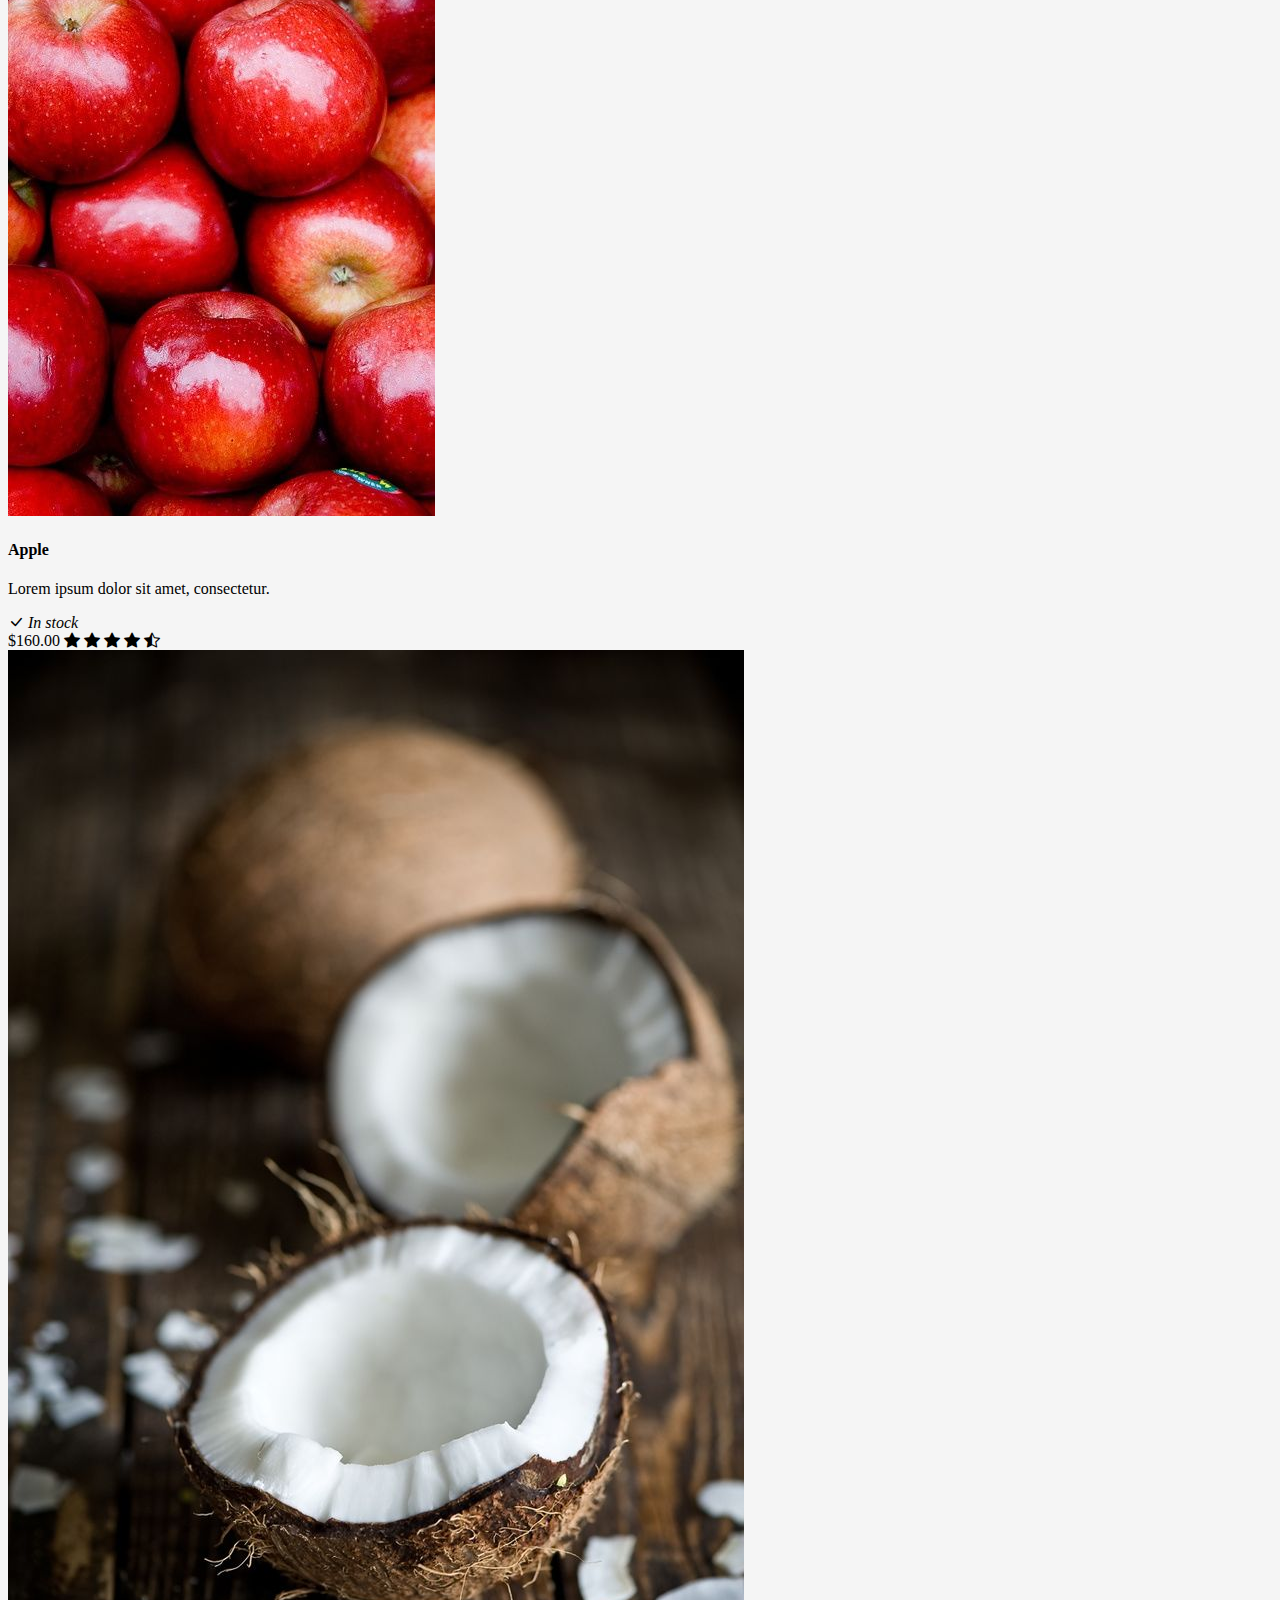
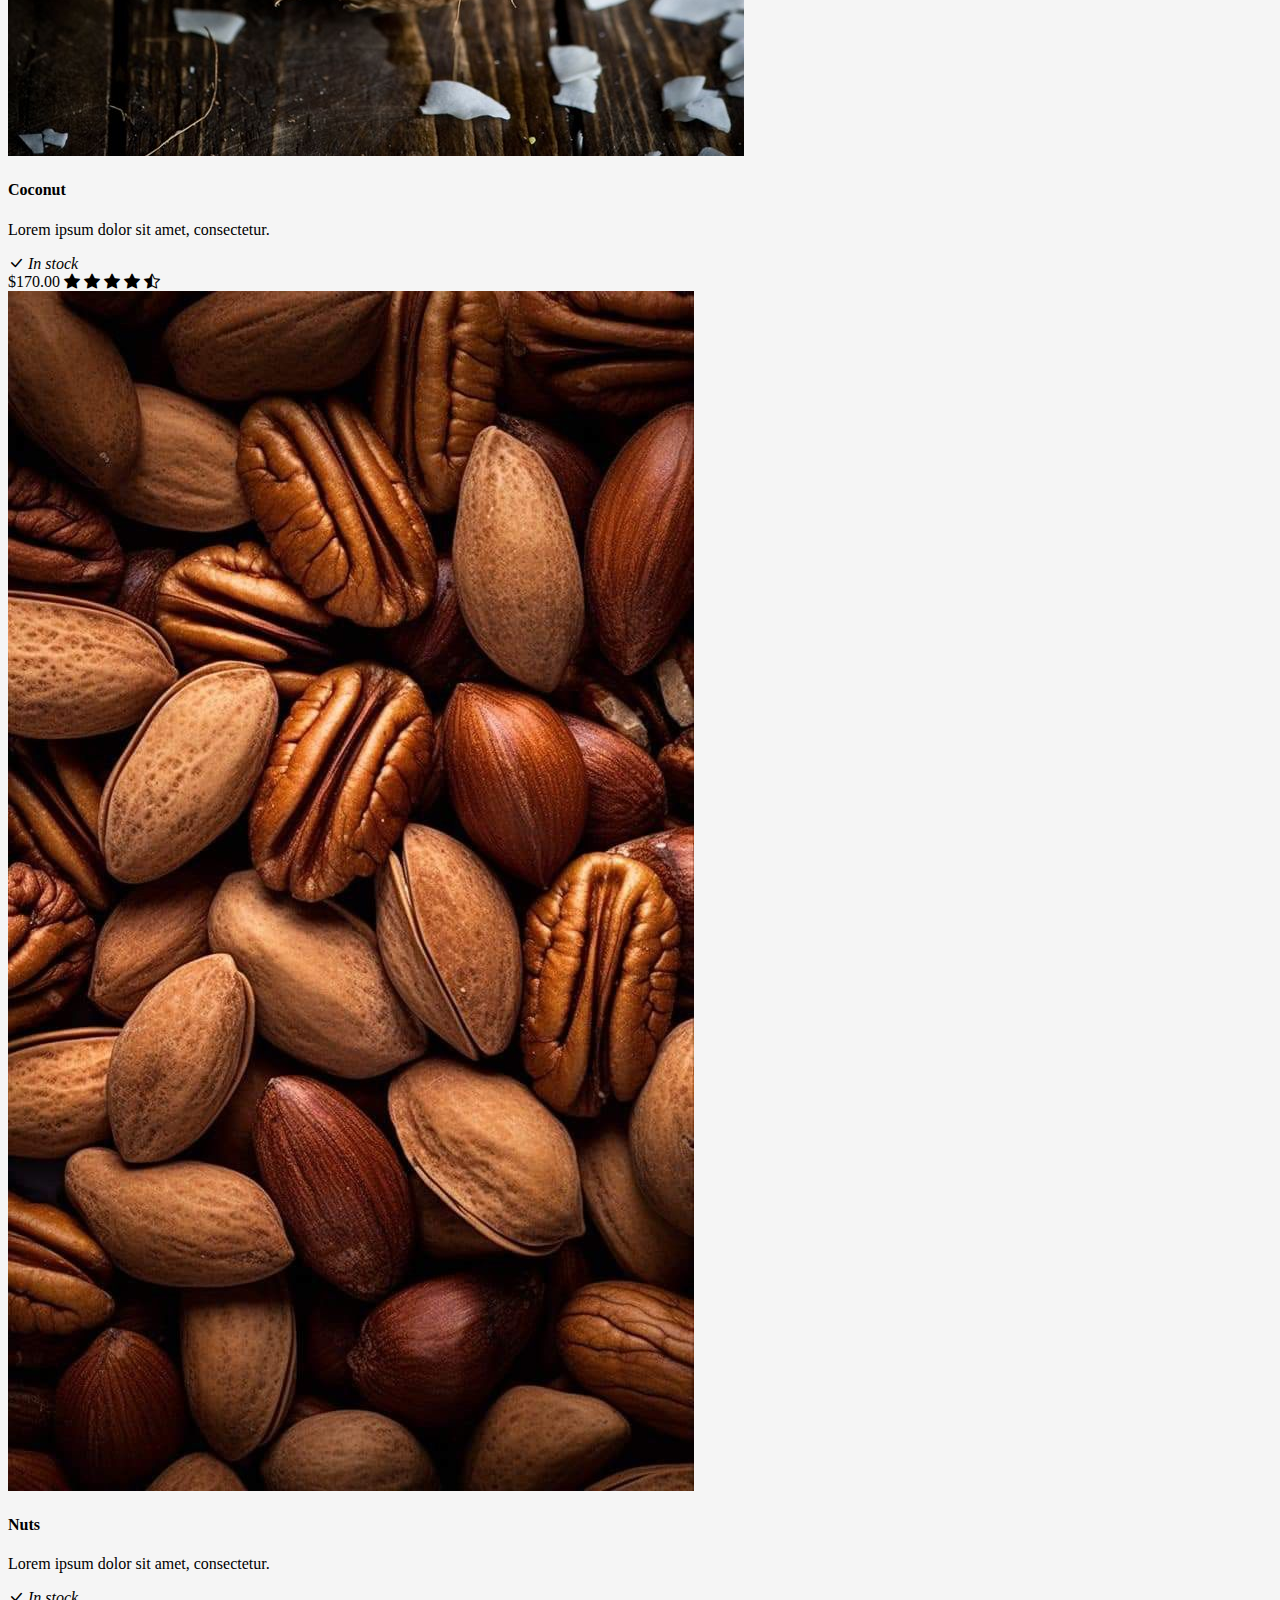
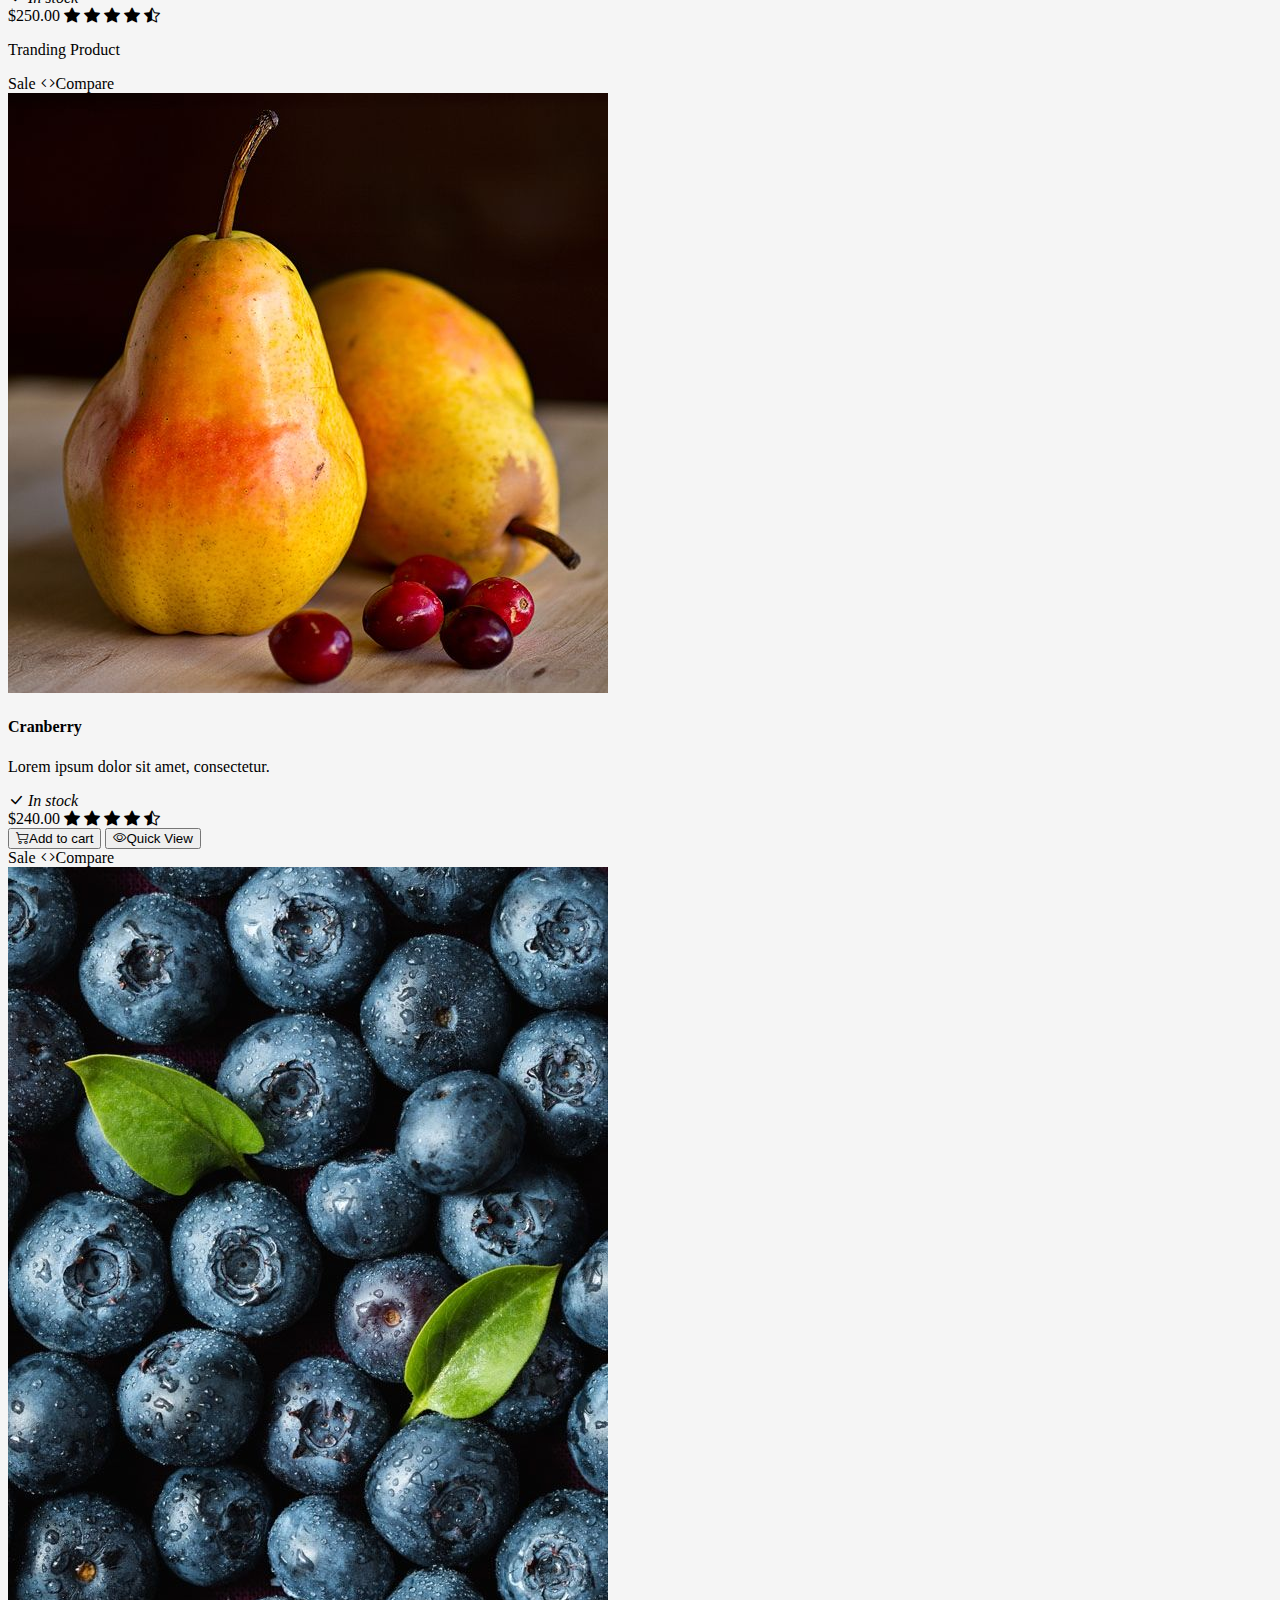
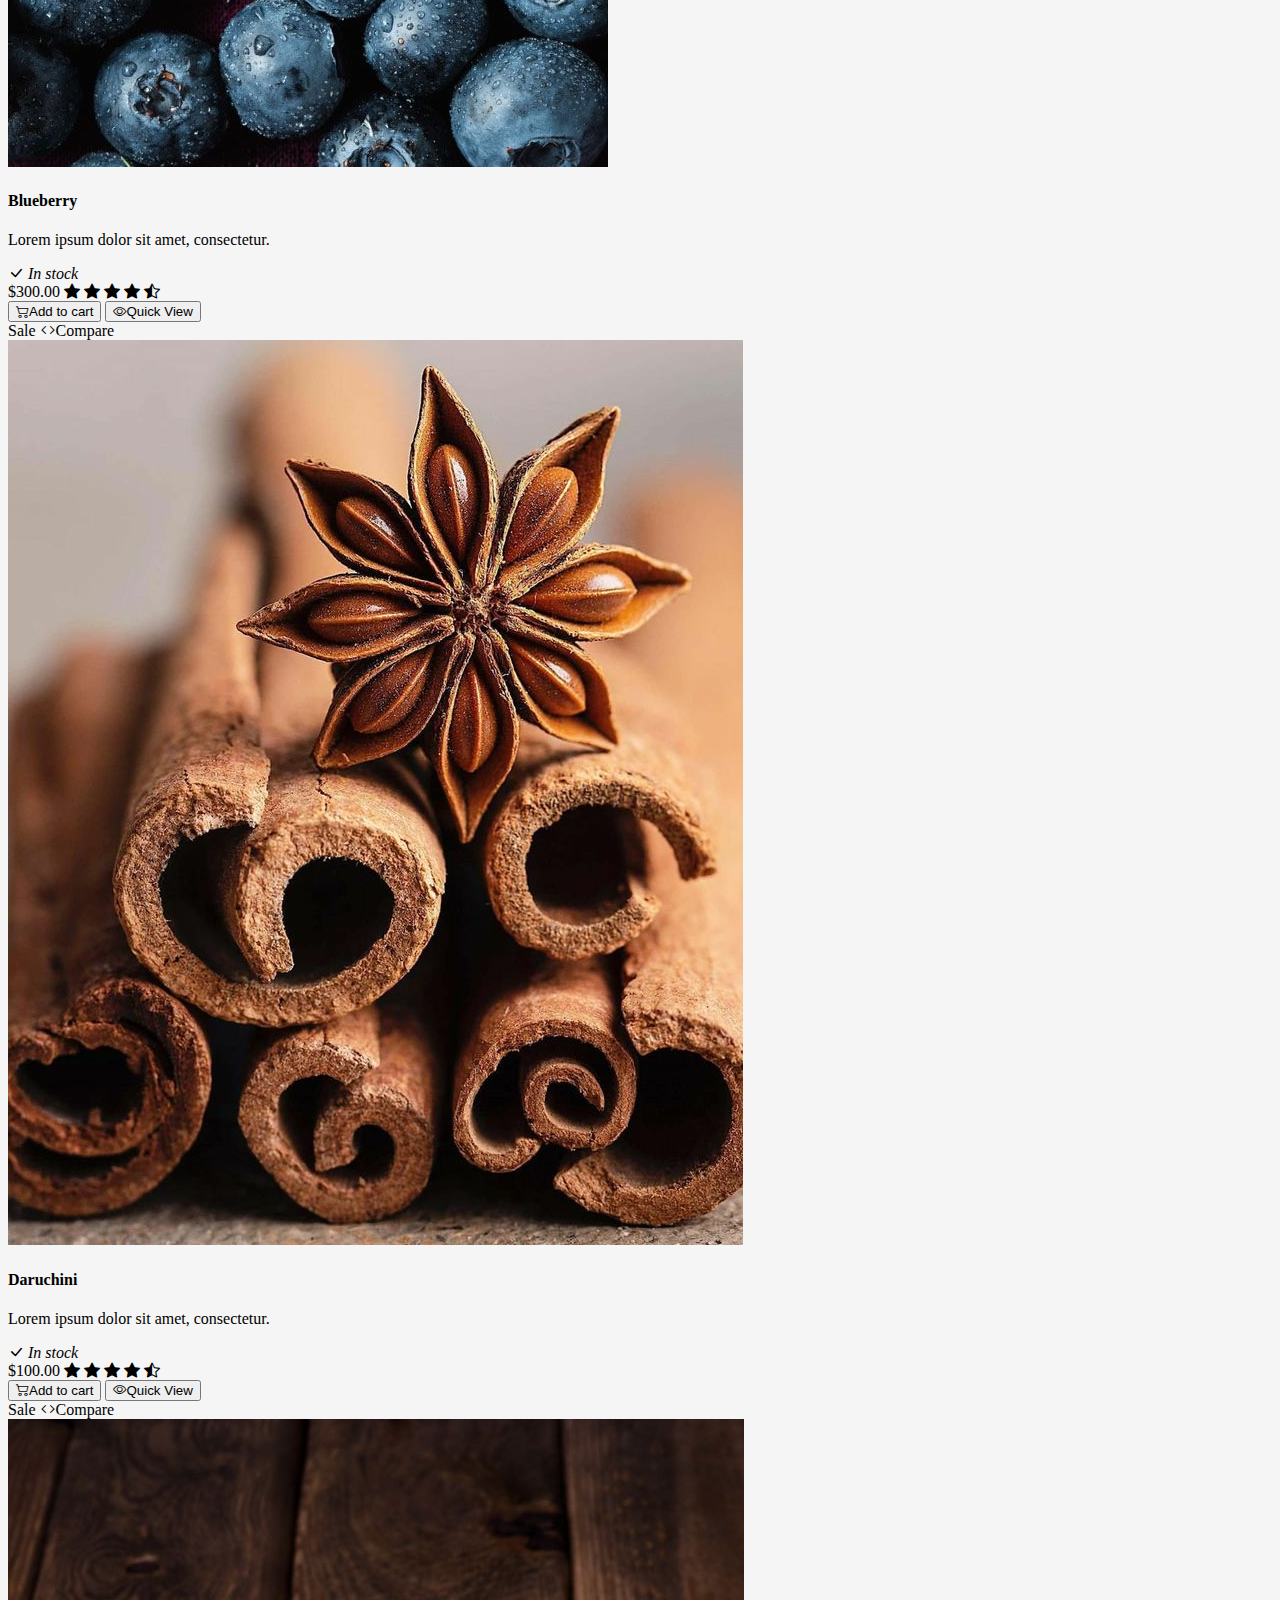
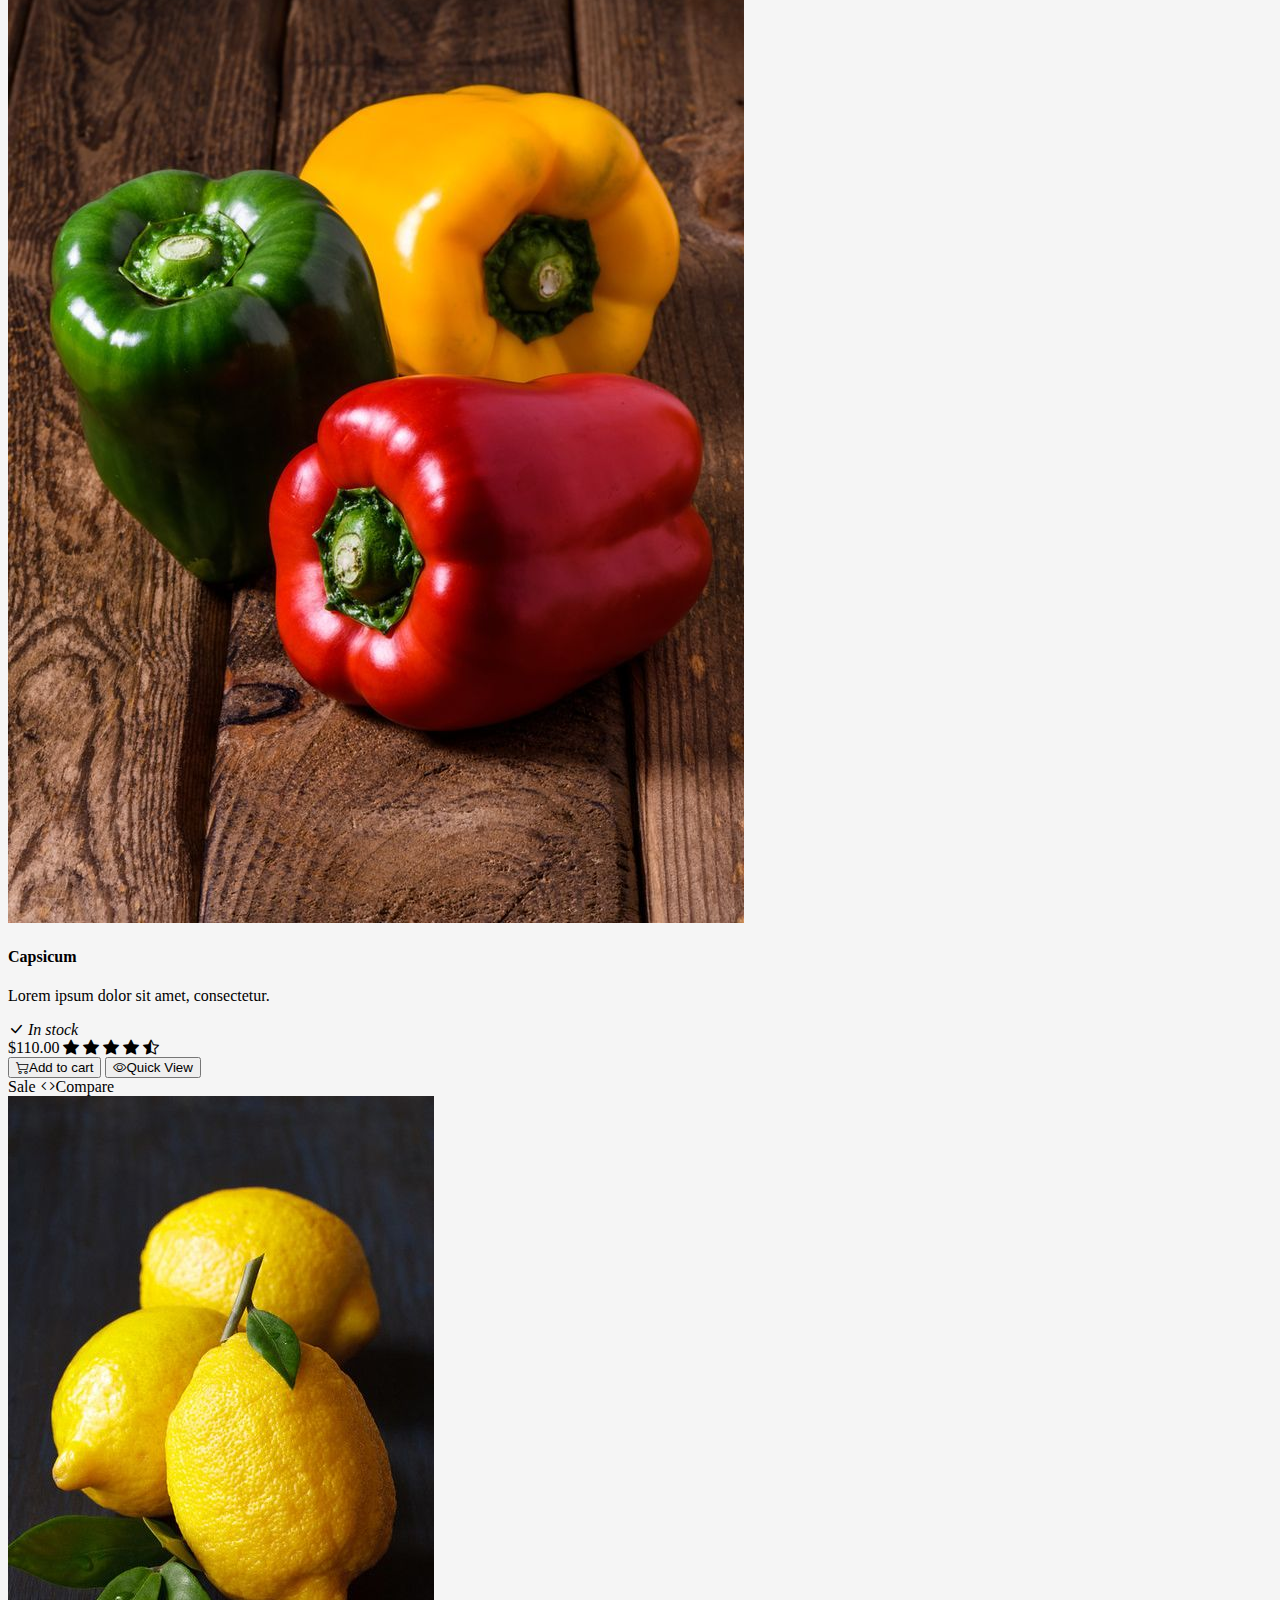
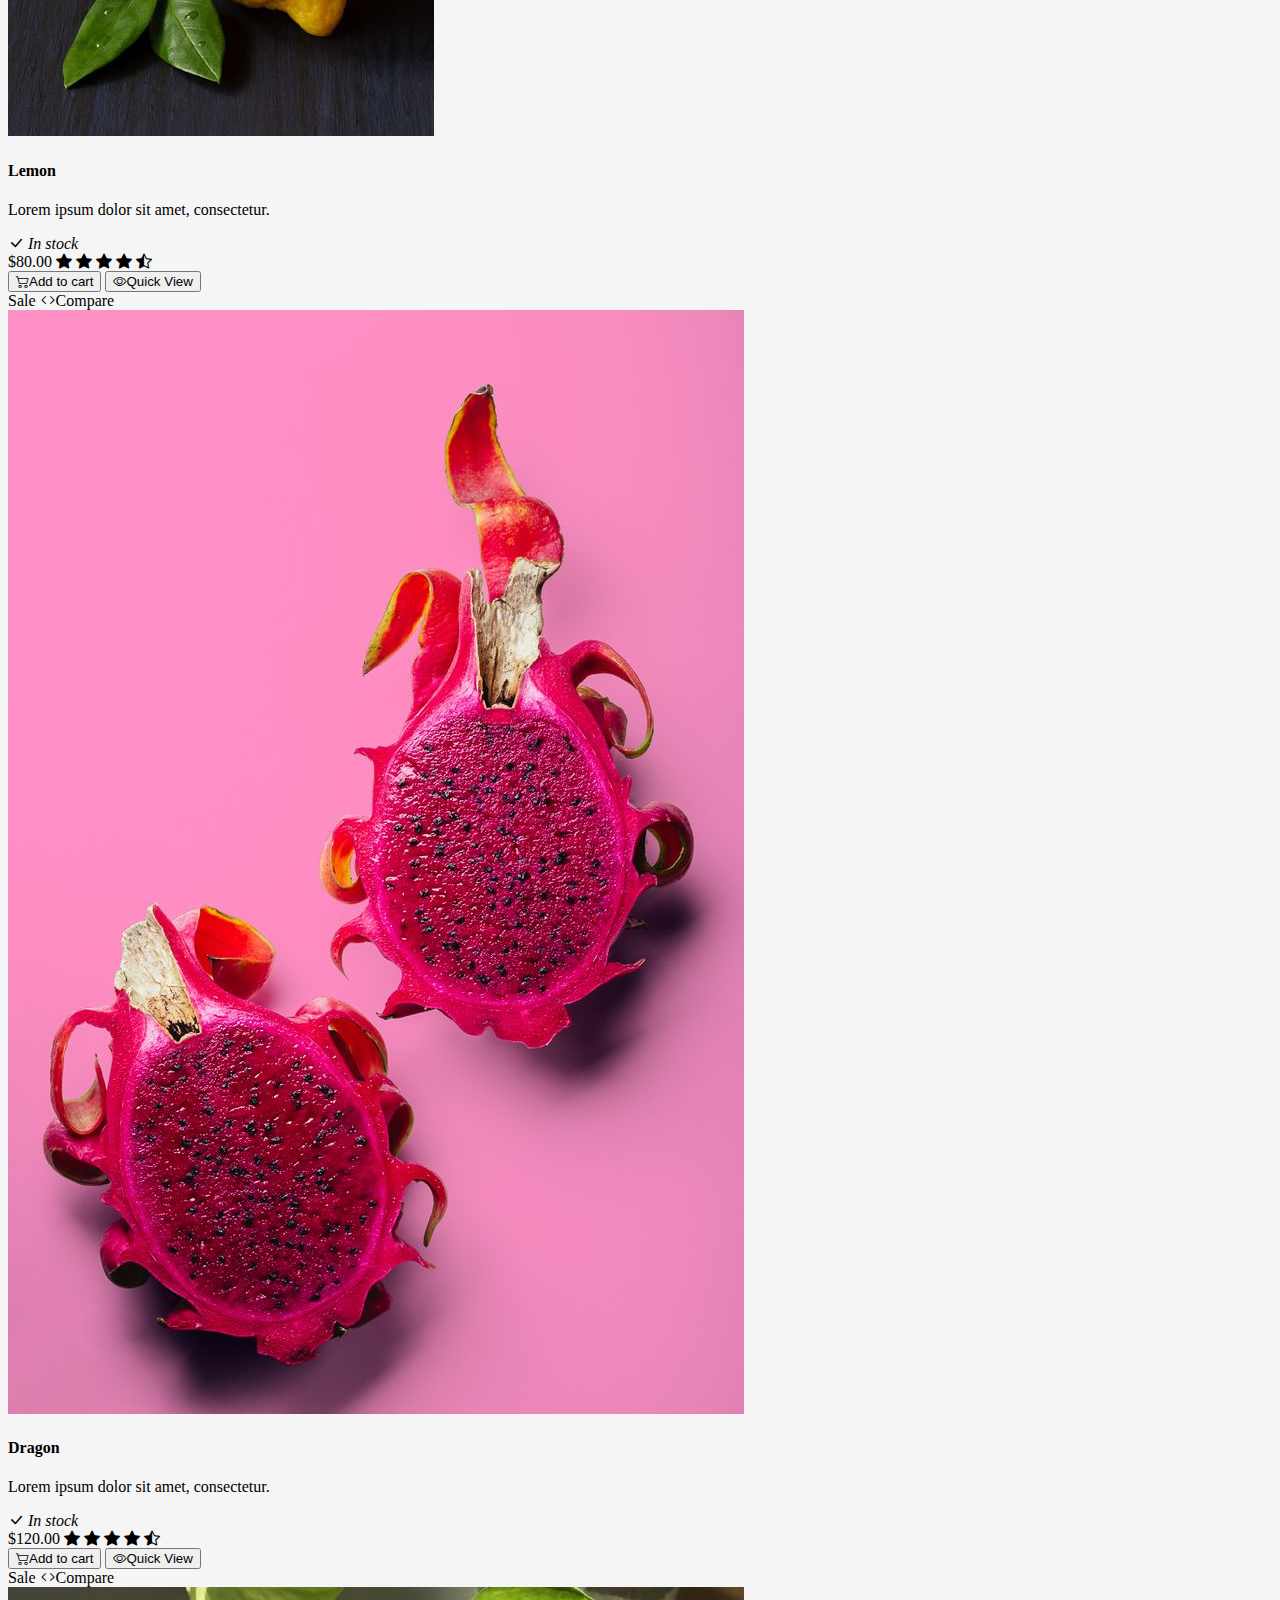
==== commit 7471db79: "index.html" ====
--- a/index.html
+++ b/index.html
@@ -34,10 +34,11 @@
             Category
           </a>
           <ul class="dropdown-menu">
-            <li><a class="dropdown-item" href="#">Item01</a></li>
-            <li><a class="dropdown-item" href="#">Item02</a></li>
+            <li><a class="dropdown-item" href="#">Fruits</a></li>
             <li><hr class="dropdown-divider"></li>
-            <li><a class="dropdown-item" href="#">Item03</a></li>
+            <li><a class="dropdown-item" href="#">Drinks</a></li>
+            <li><hr class="dropdown-divider"></li>
+            <li><a class="dropdown-item" href="#">Dessert</a></li>
           </ul>
         </li>
       </ul>
@@ -58,24 +59,24 @@
   </div>
   <div class="carousel-inner">
     <div class="carousel-item active" >
-      <img src="Premium Photo.jpg">
+      <img src="Healthy foods.gif">
       <div class="carousel-caption d-none d-md-block">
-        <h5>First slide label</h5>
-        <p>Some representative placeholder content for the first slide.</p>
+        <h5>Healty Food</h5>
+        <p>Eating a diverse range of nutrient-rich foods promotes overall health and well-being.</p>
       </div>
     </div>
     <div class="carousel-item" >
-      <img src="shop.jpg">
+      <img src="Pluck, chop, and sizzle.gif">
       <div class="carousel-caption d-none d-md-block">
-        <h5>Second slide label</h5>
-        <p>Some representative placeholder content for the second slide.</p>
+        <h5>Pluck, Chop, and Sizzle!</h5>
+        <p>Cooking is a creative and rewarding art that transforms raw ingredients into delicious and nourishing meals.</p>
       </div>
     </div>
     <div class="carousel-item">
-      <img src="shop1.jpg">
+      <img src="Tea.gif">
       <div class="carousel-caption d-none d-md-block">
-        <h5>Third slide label</h5>
-        <p>Some representative placeholder content for the third slide.</p>
+        <h5>Quench your thirst with our refreshing drinks offer.</h5>
+        <p>Hydrating with nutrient-packed beverages like water, herbal teas, and fresh juices supports overall health and wellness.</p>
       </div>
     </div>
   </div>
@@ -95,7 +96,7 @@
         <p class="h2 text-center my-4">Month of the Product</p>
          <div class="row">
      <div class="col-md-5">
-        <img src="Wine.jpg"  class="img-fluid " alt=""> 
+        <img src="Fruit Bowl.gif"  class="img-fluid " alt=""> 
      </div>
      
      <div class="col-md-7">
@@ -722,4 +723,4 @@
 
    <script src="https://cdn.jsdelivr.net/npm/bootstrap@5.3.2/dist/js/bootstrap.bundle.min.js" integrity="sha384-C6RzsynM9kWDrMNeT87bh95OGNyZPhcTNXj1NW7RuBCsyN/o0jlpcV8Qyq46cDfL" crossorigin="anonymous"></script> 
 </body>
-</html>+</html>
--- a/style.css
+++ b/style.css
@@ -0,0 +1,10 @@
+body{
+    background: whitesmoke;
+}
+
+.carousel-item img{
+    width: 100%;
+    height: 600px;
+    display: block;
+    text-align: center;
+}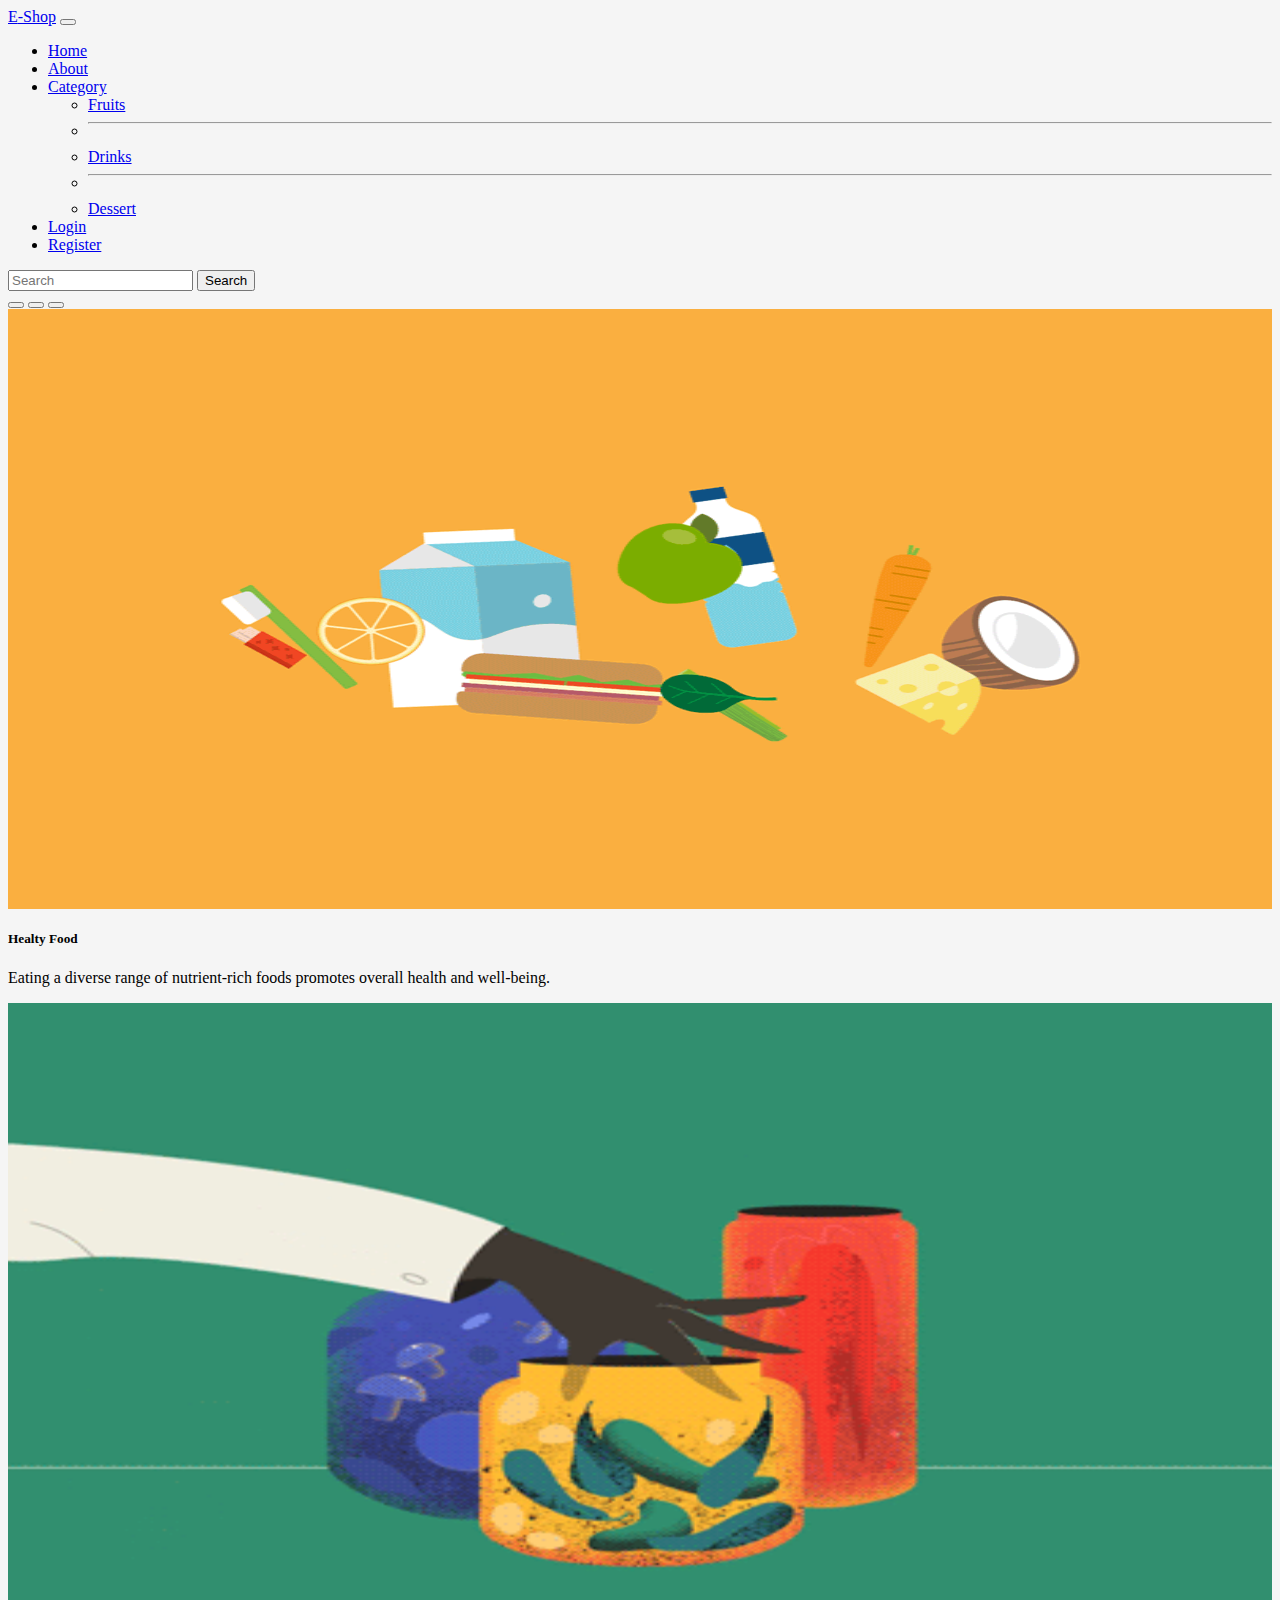
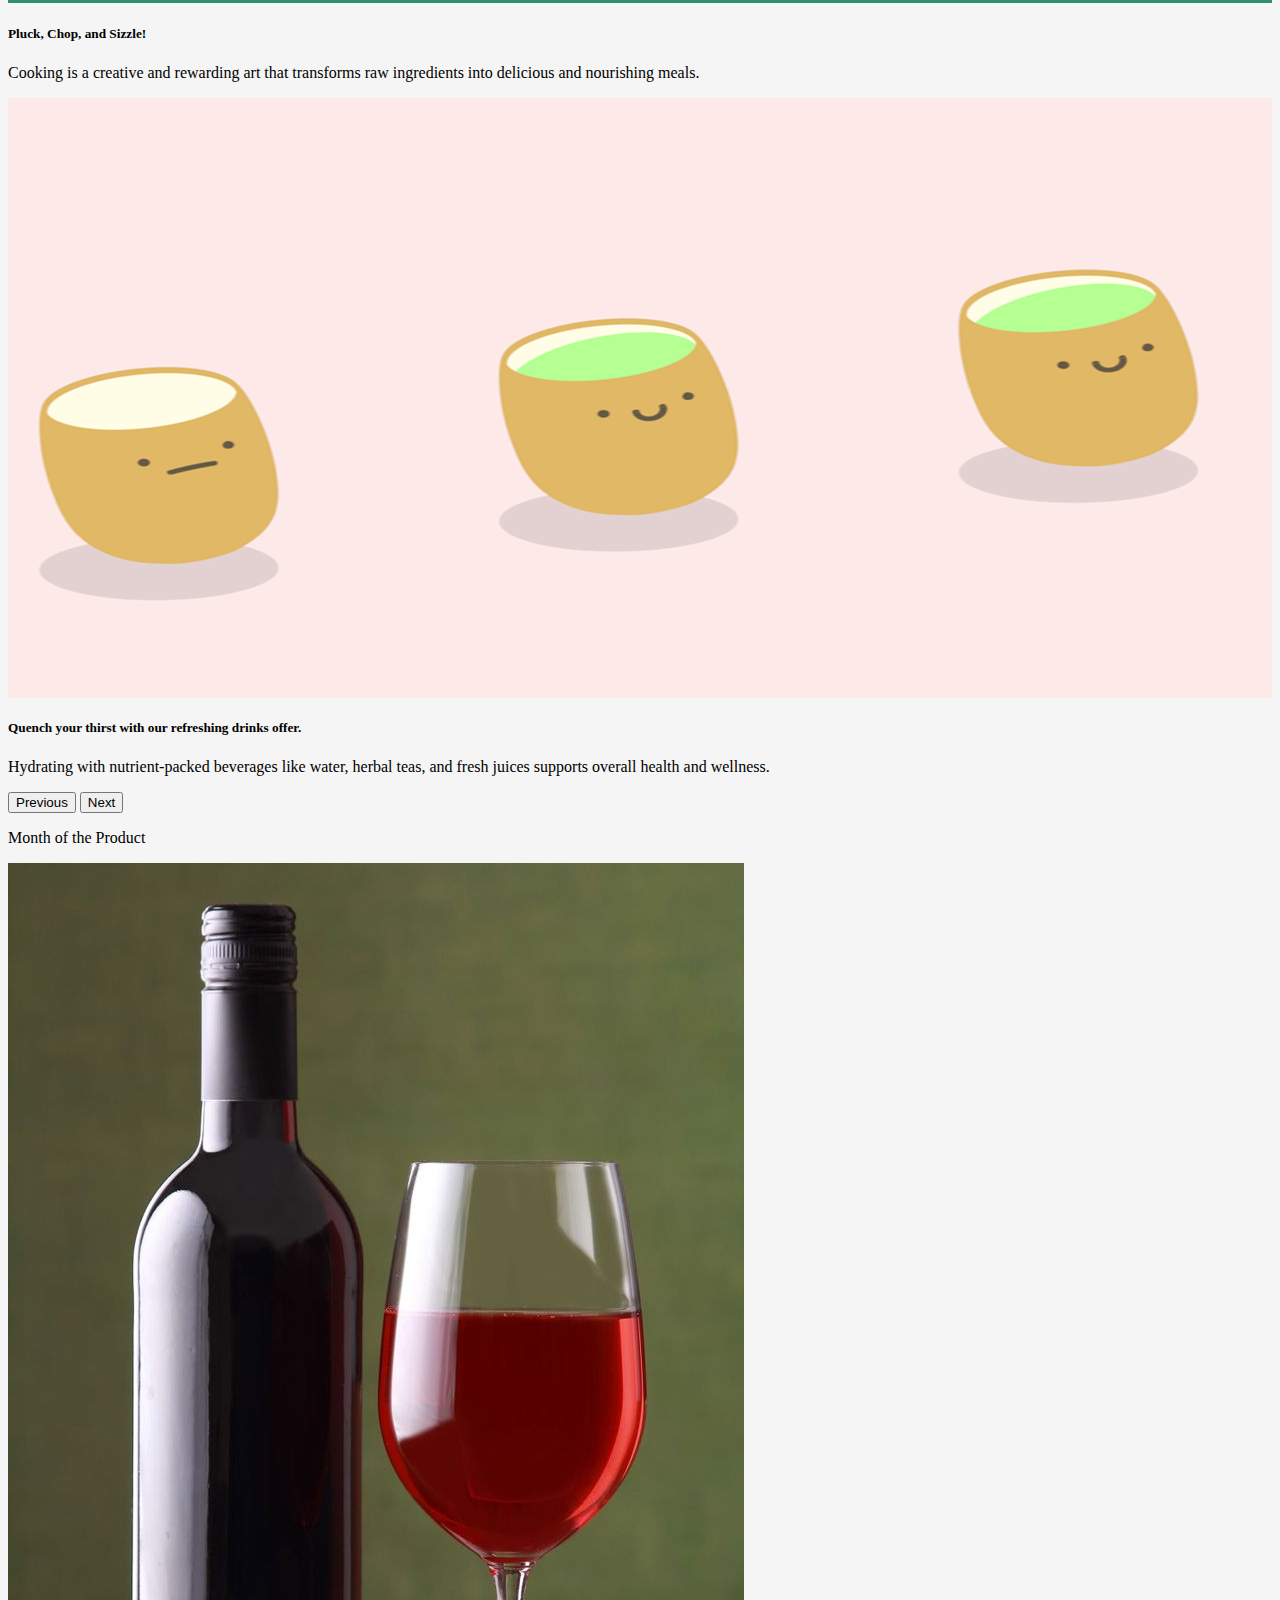
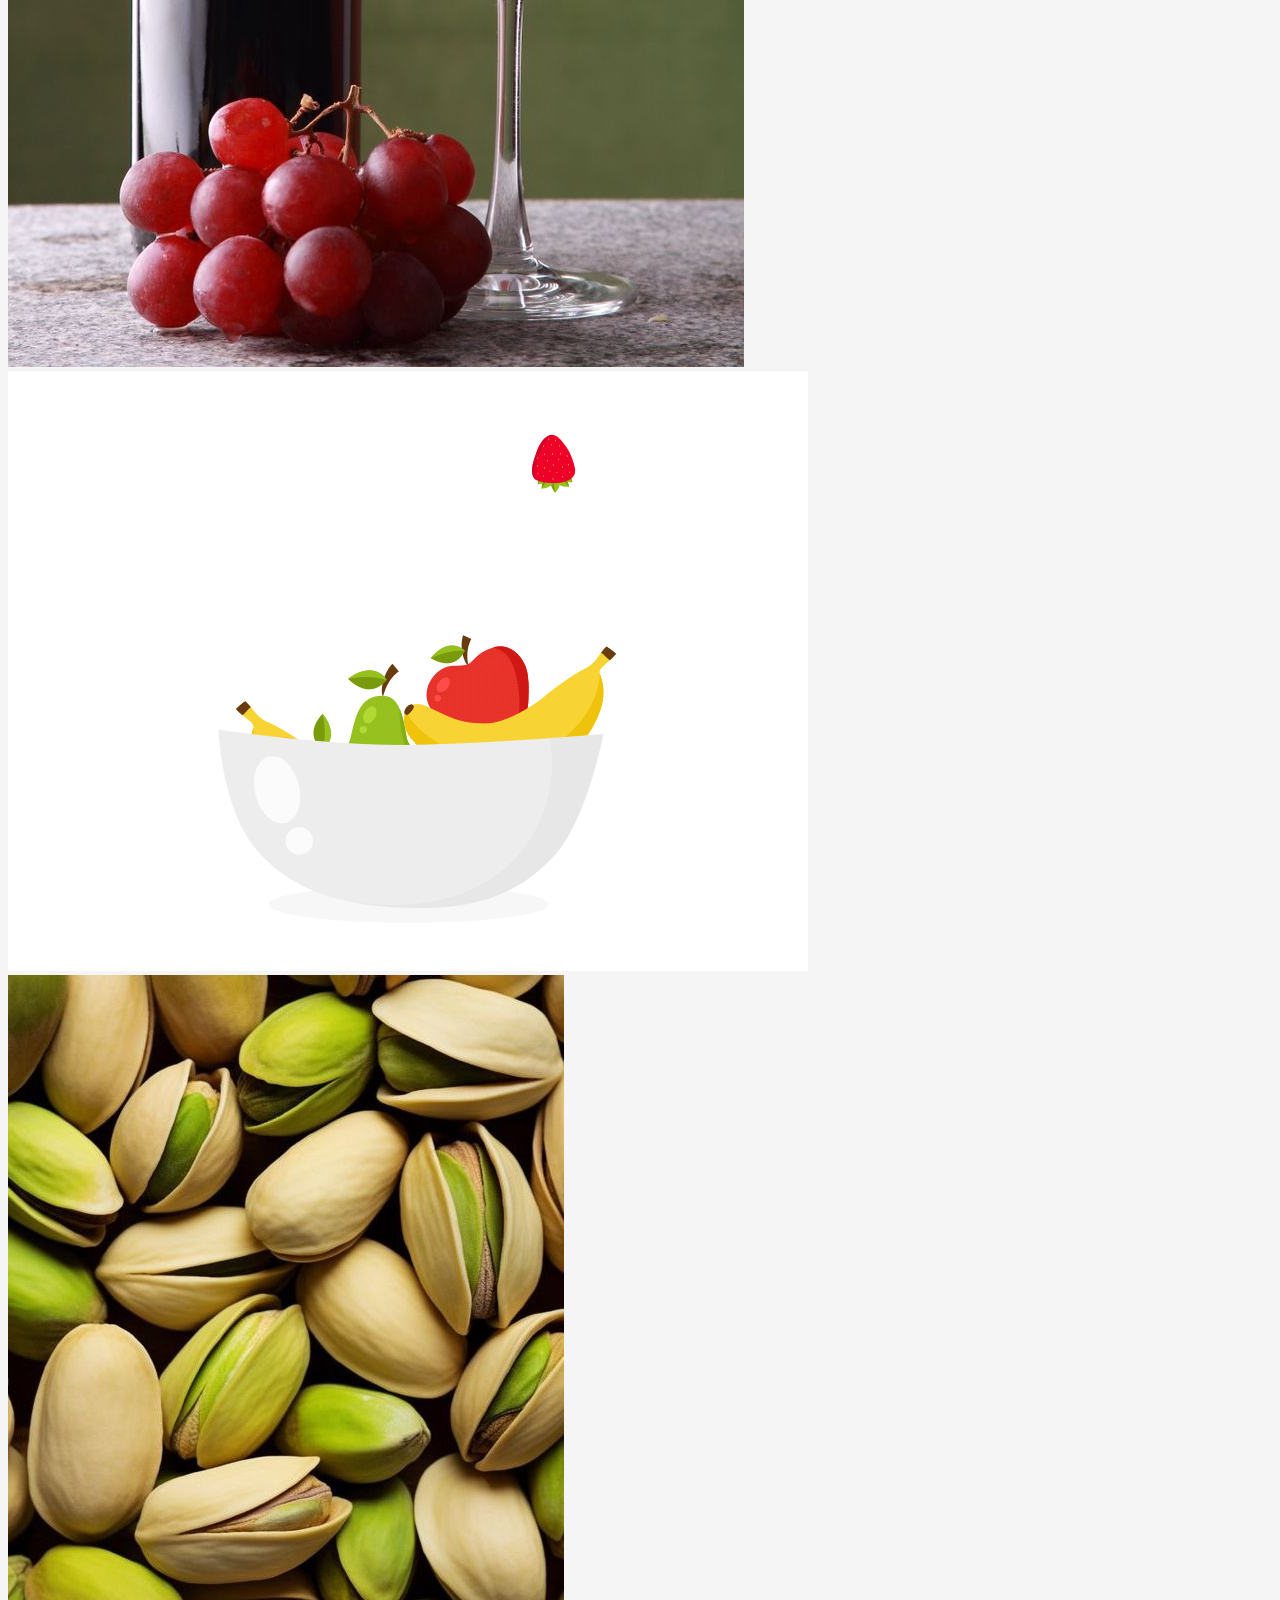
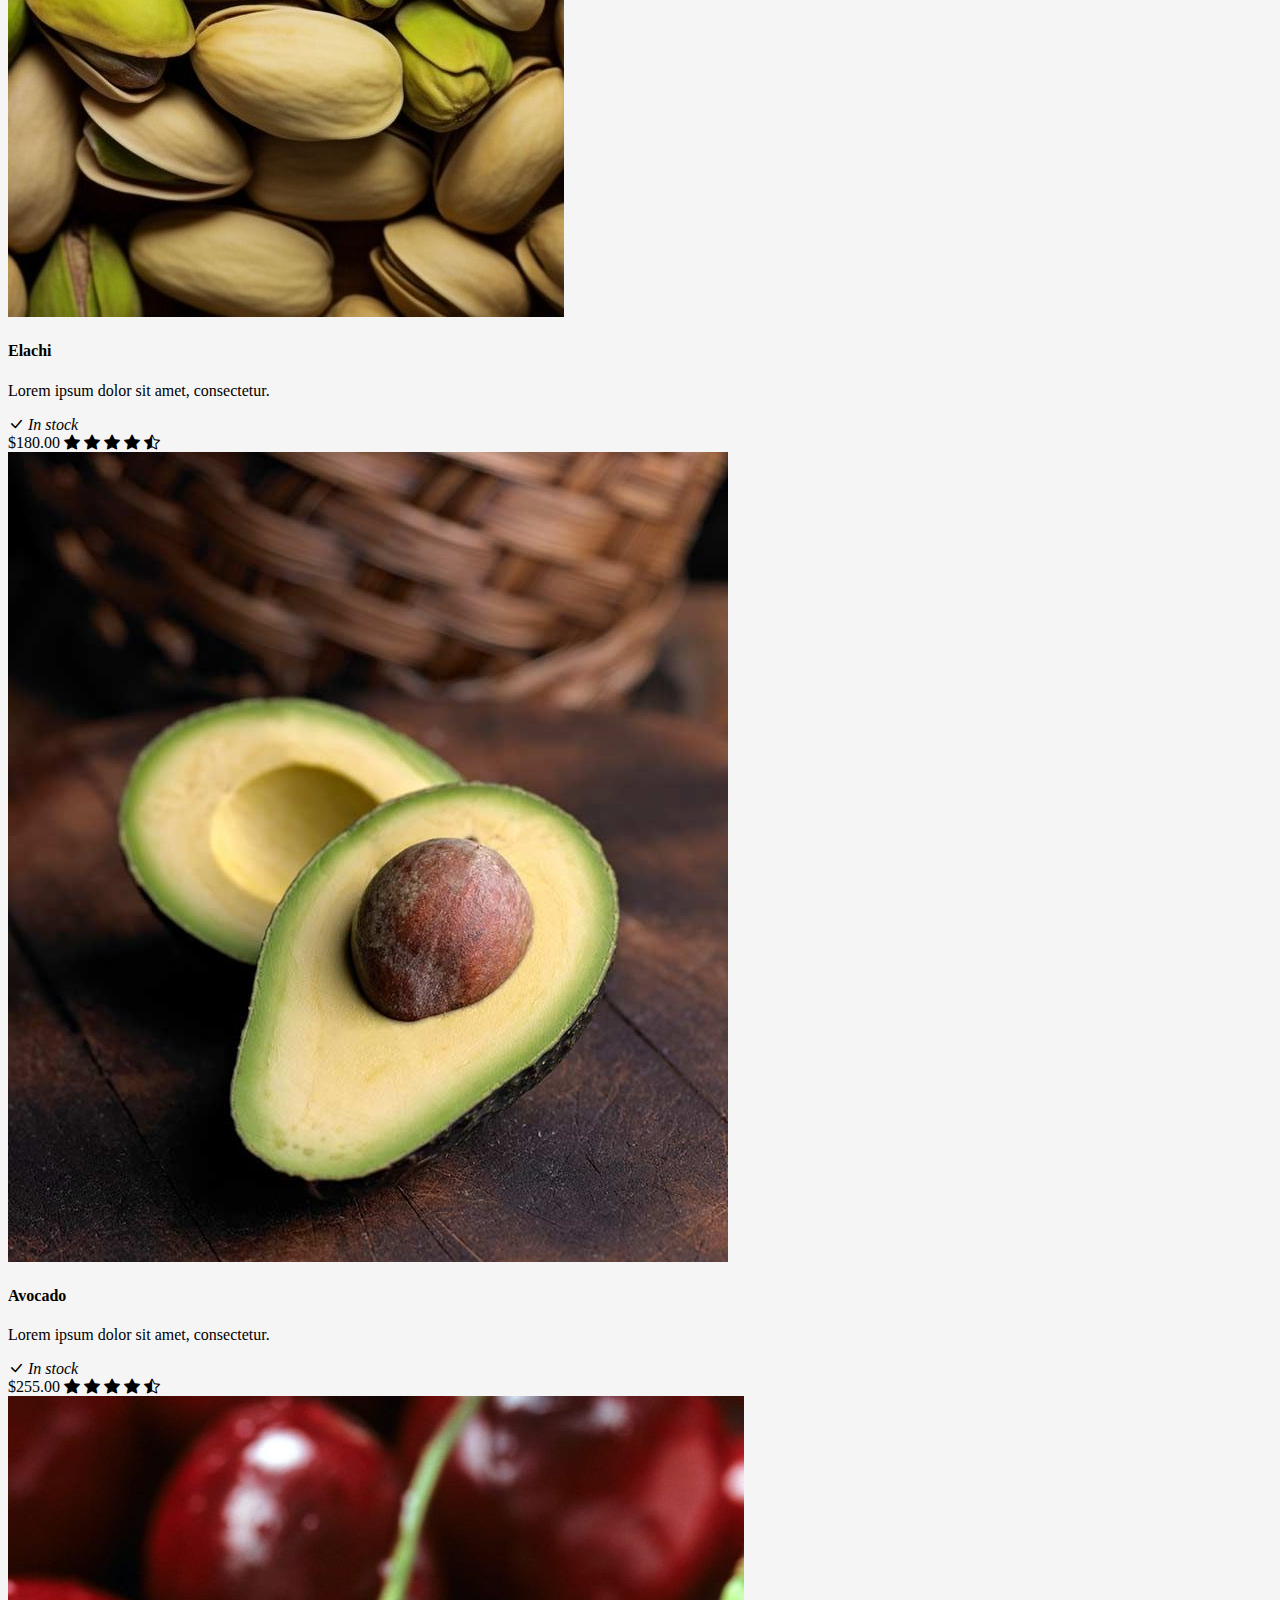
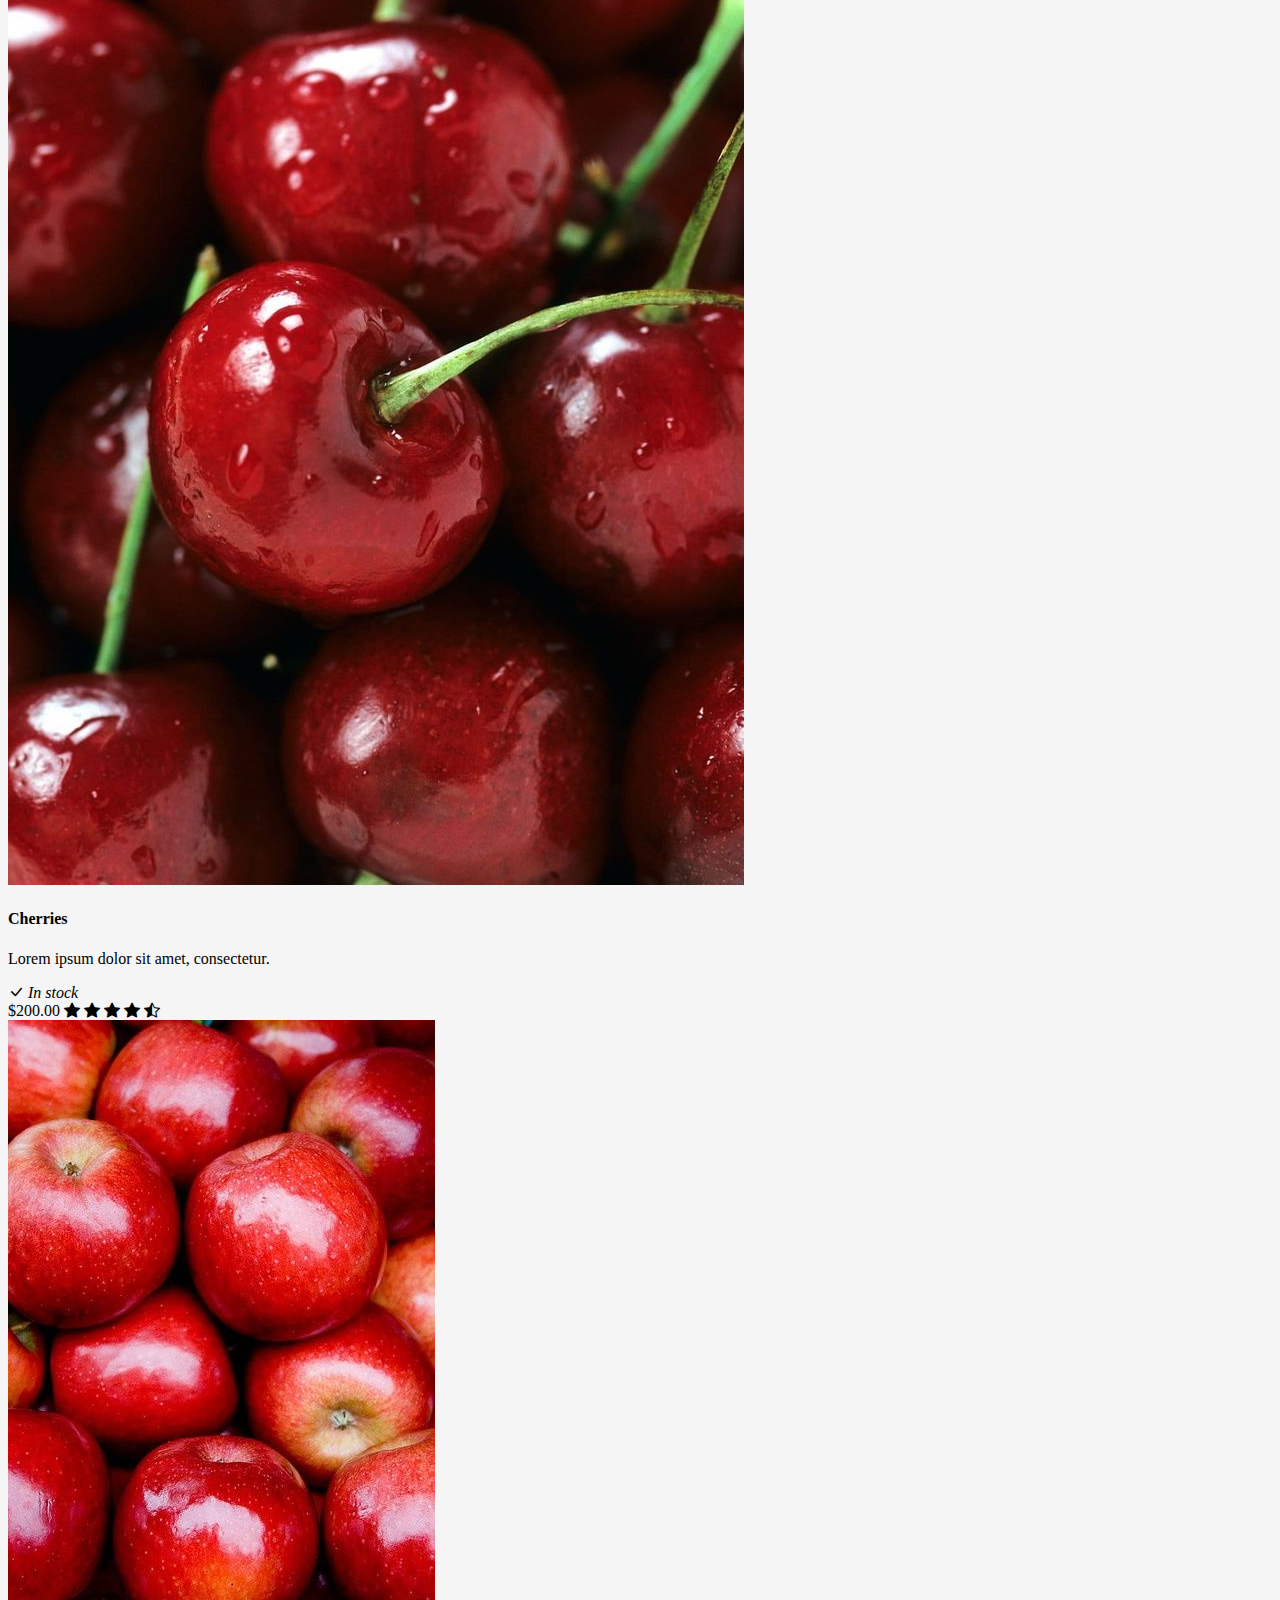
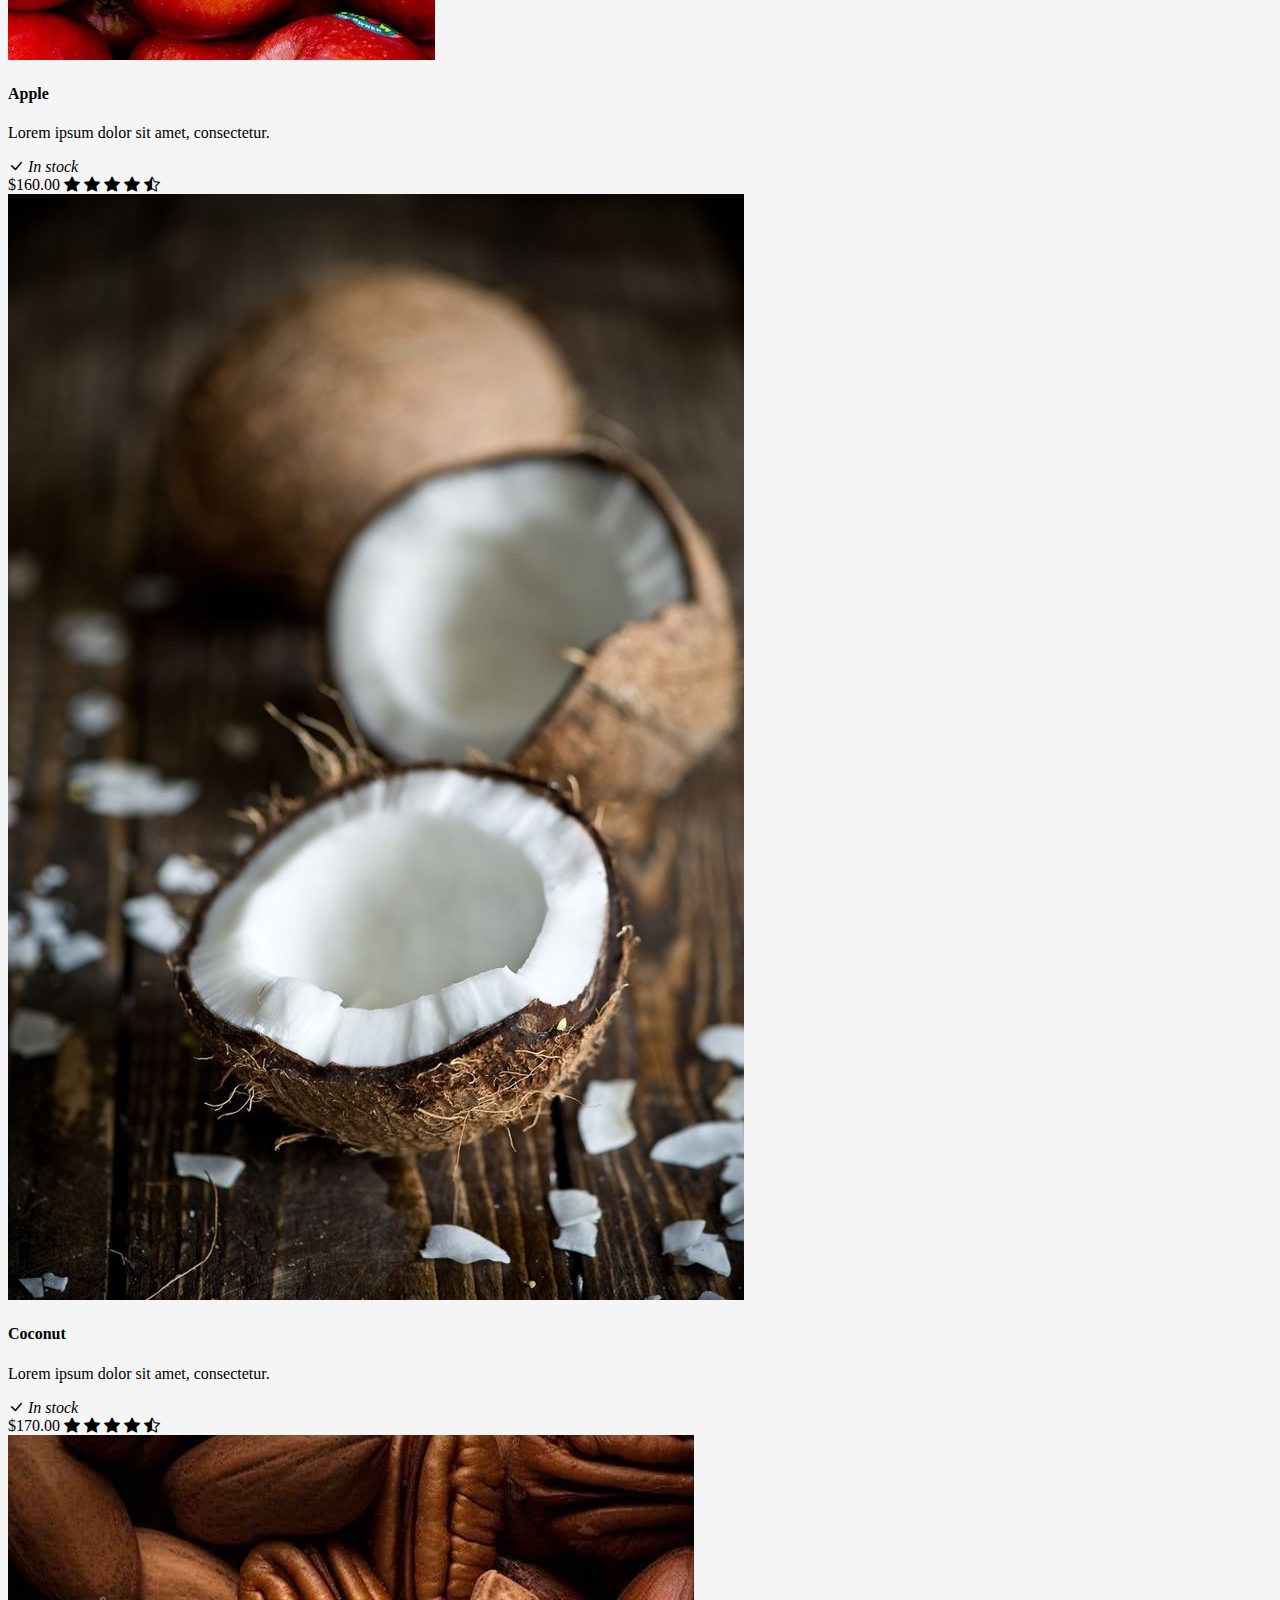
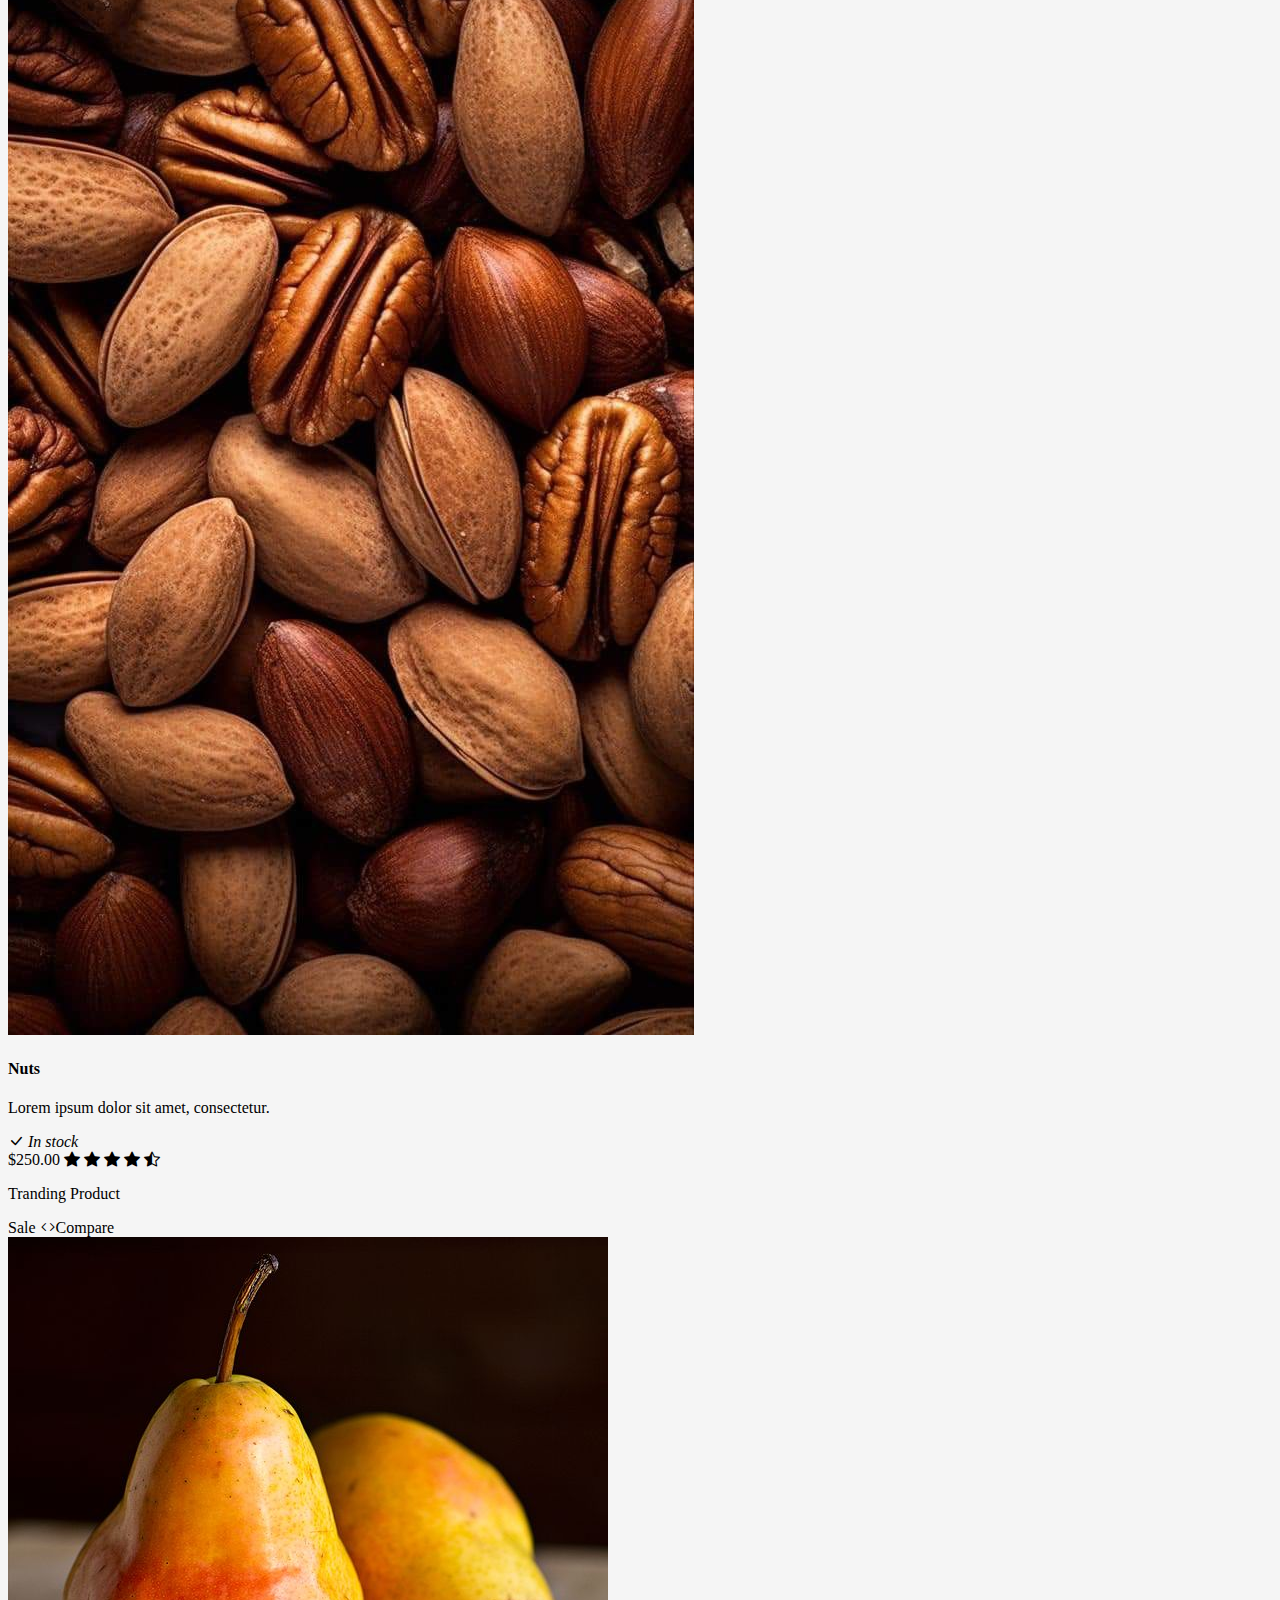
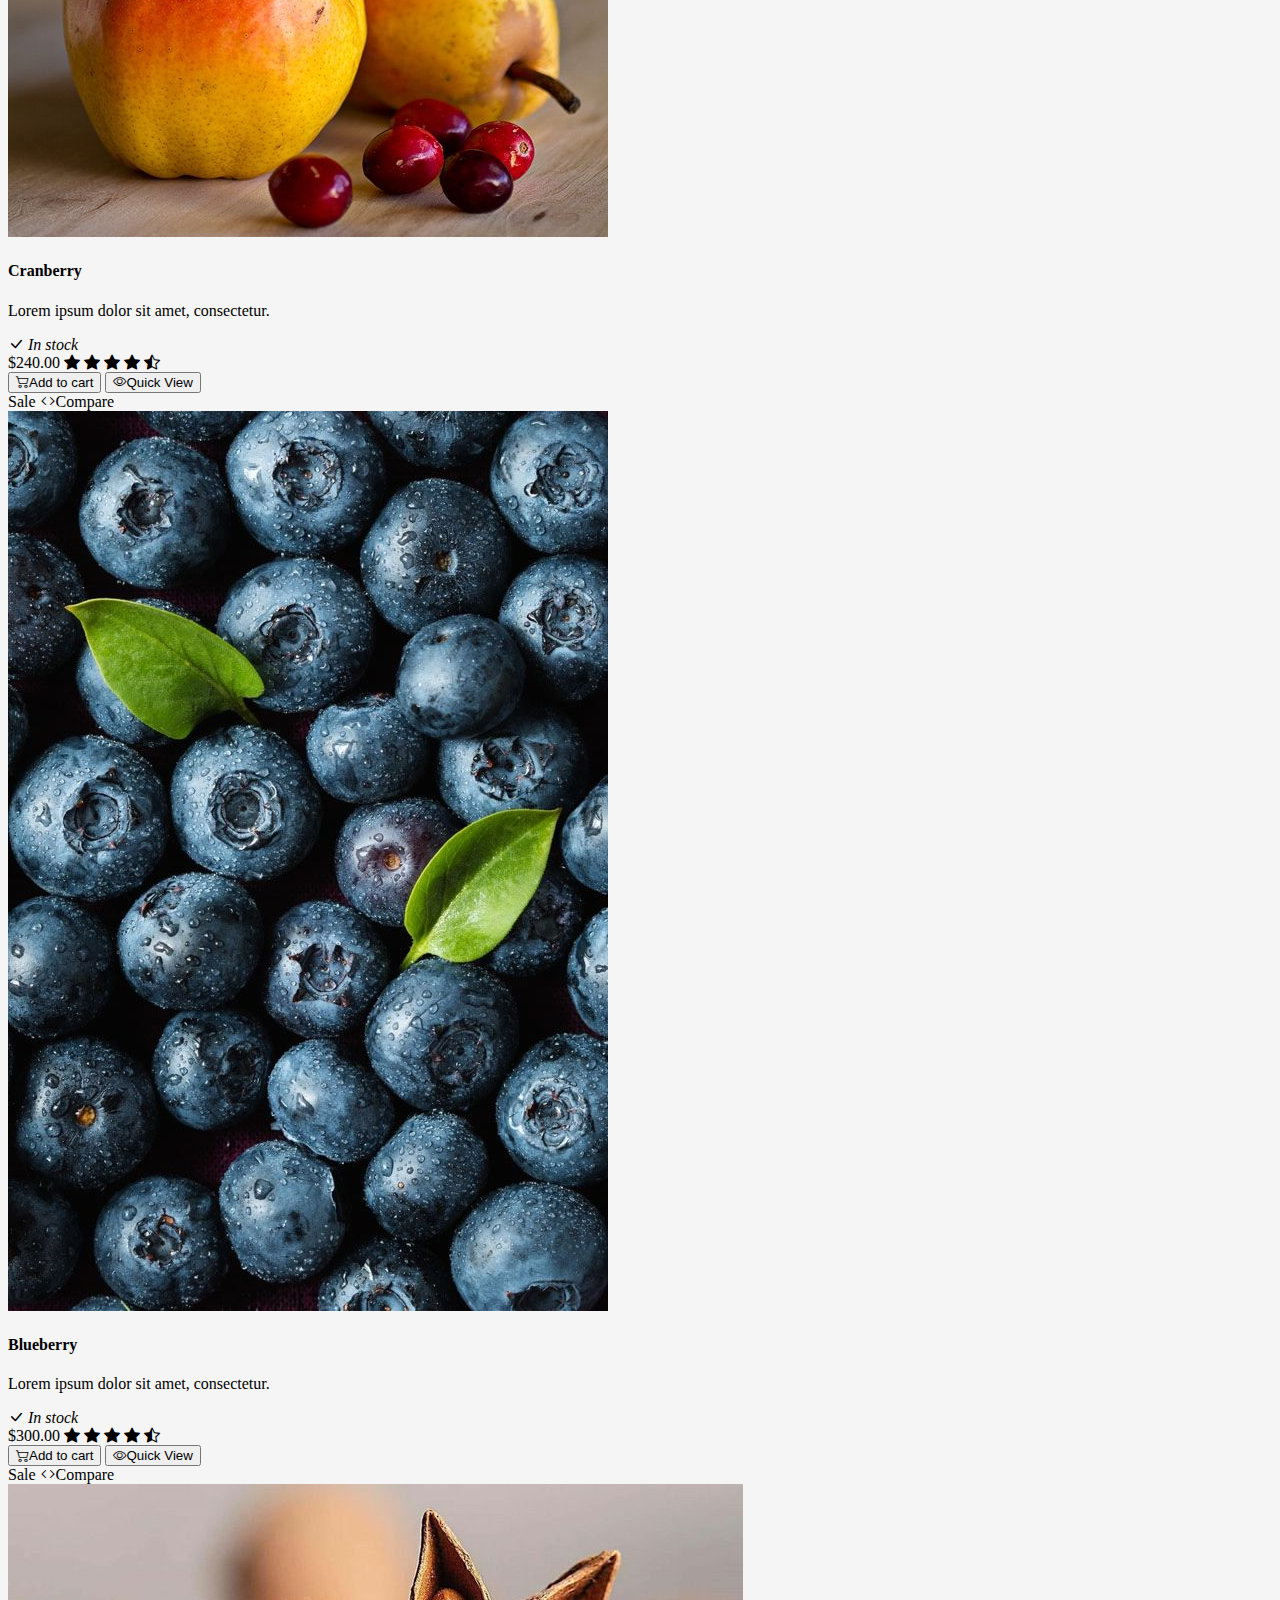
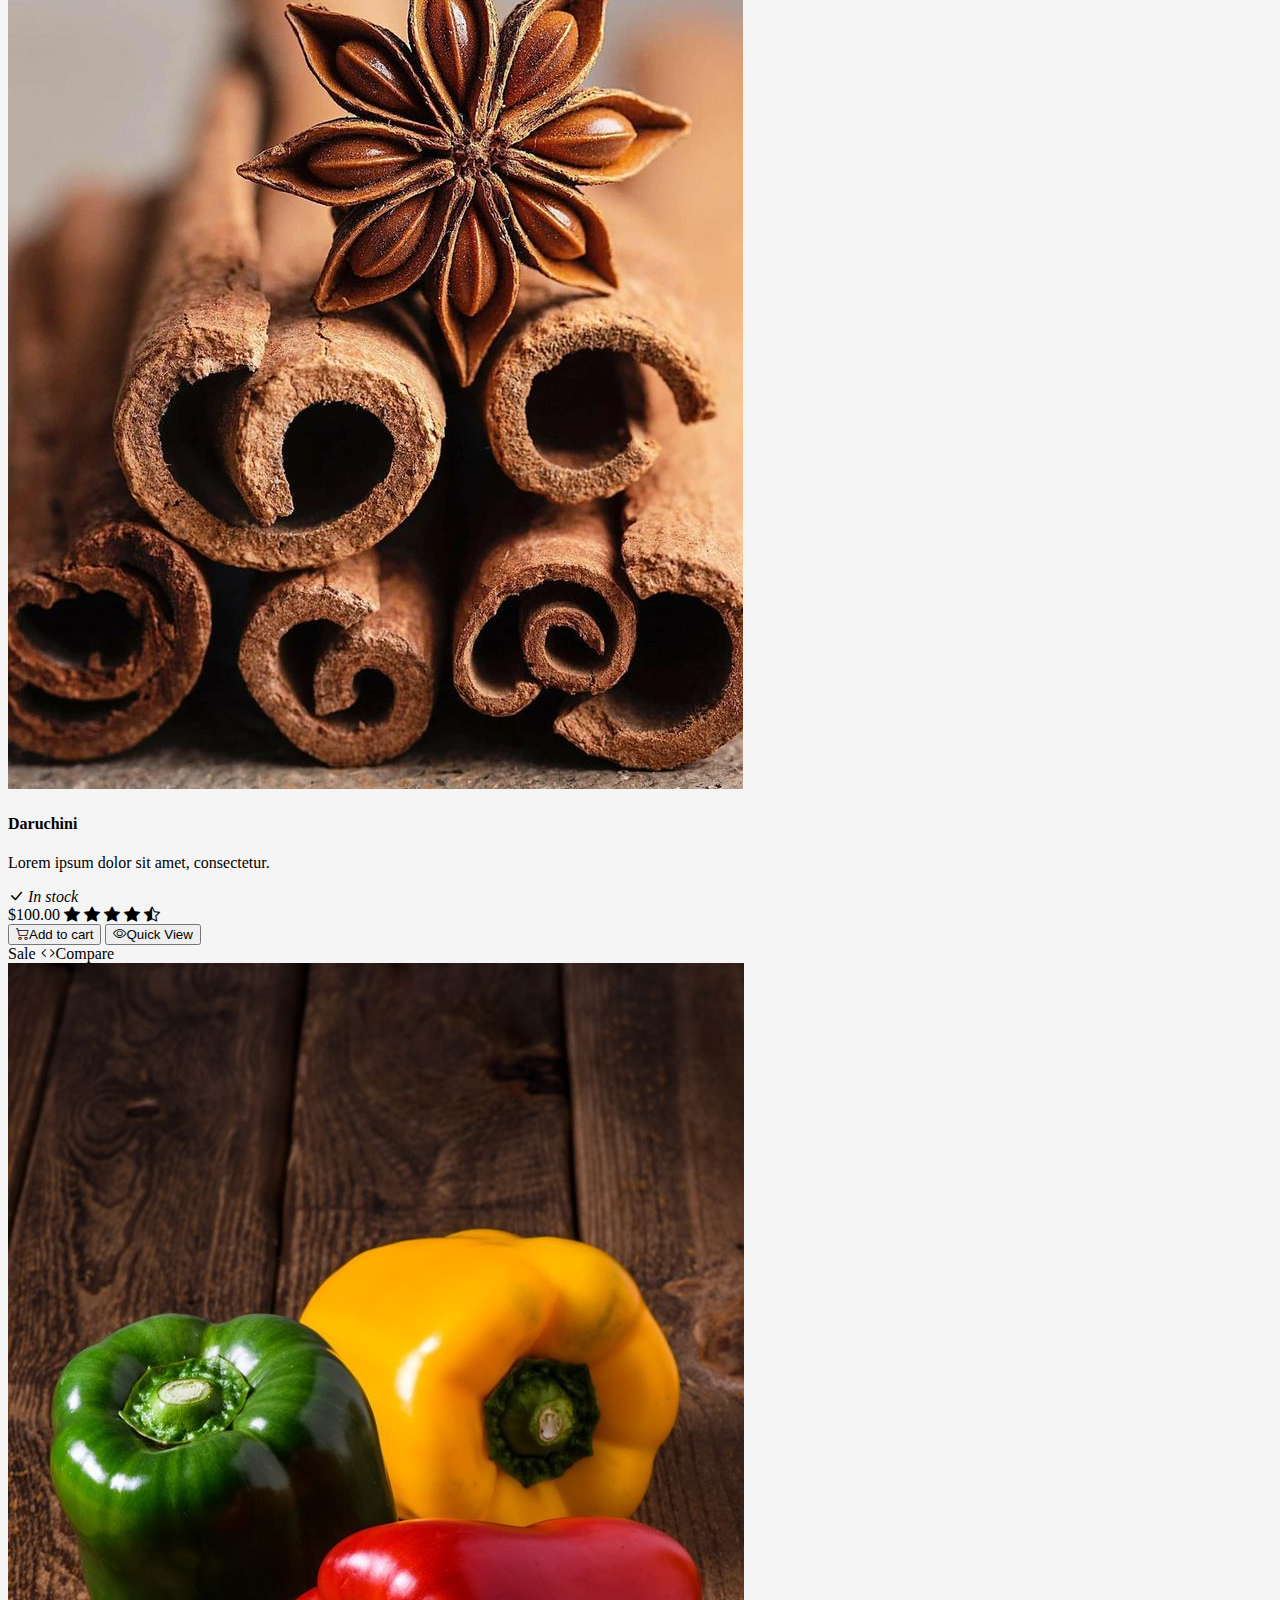
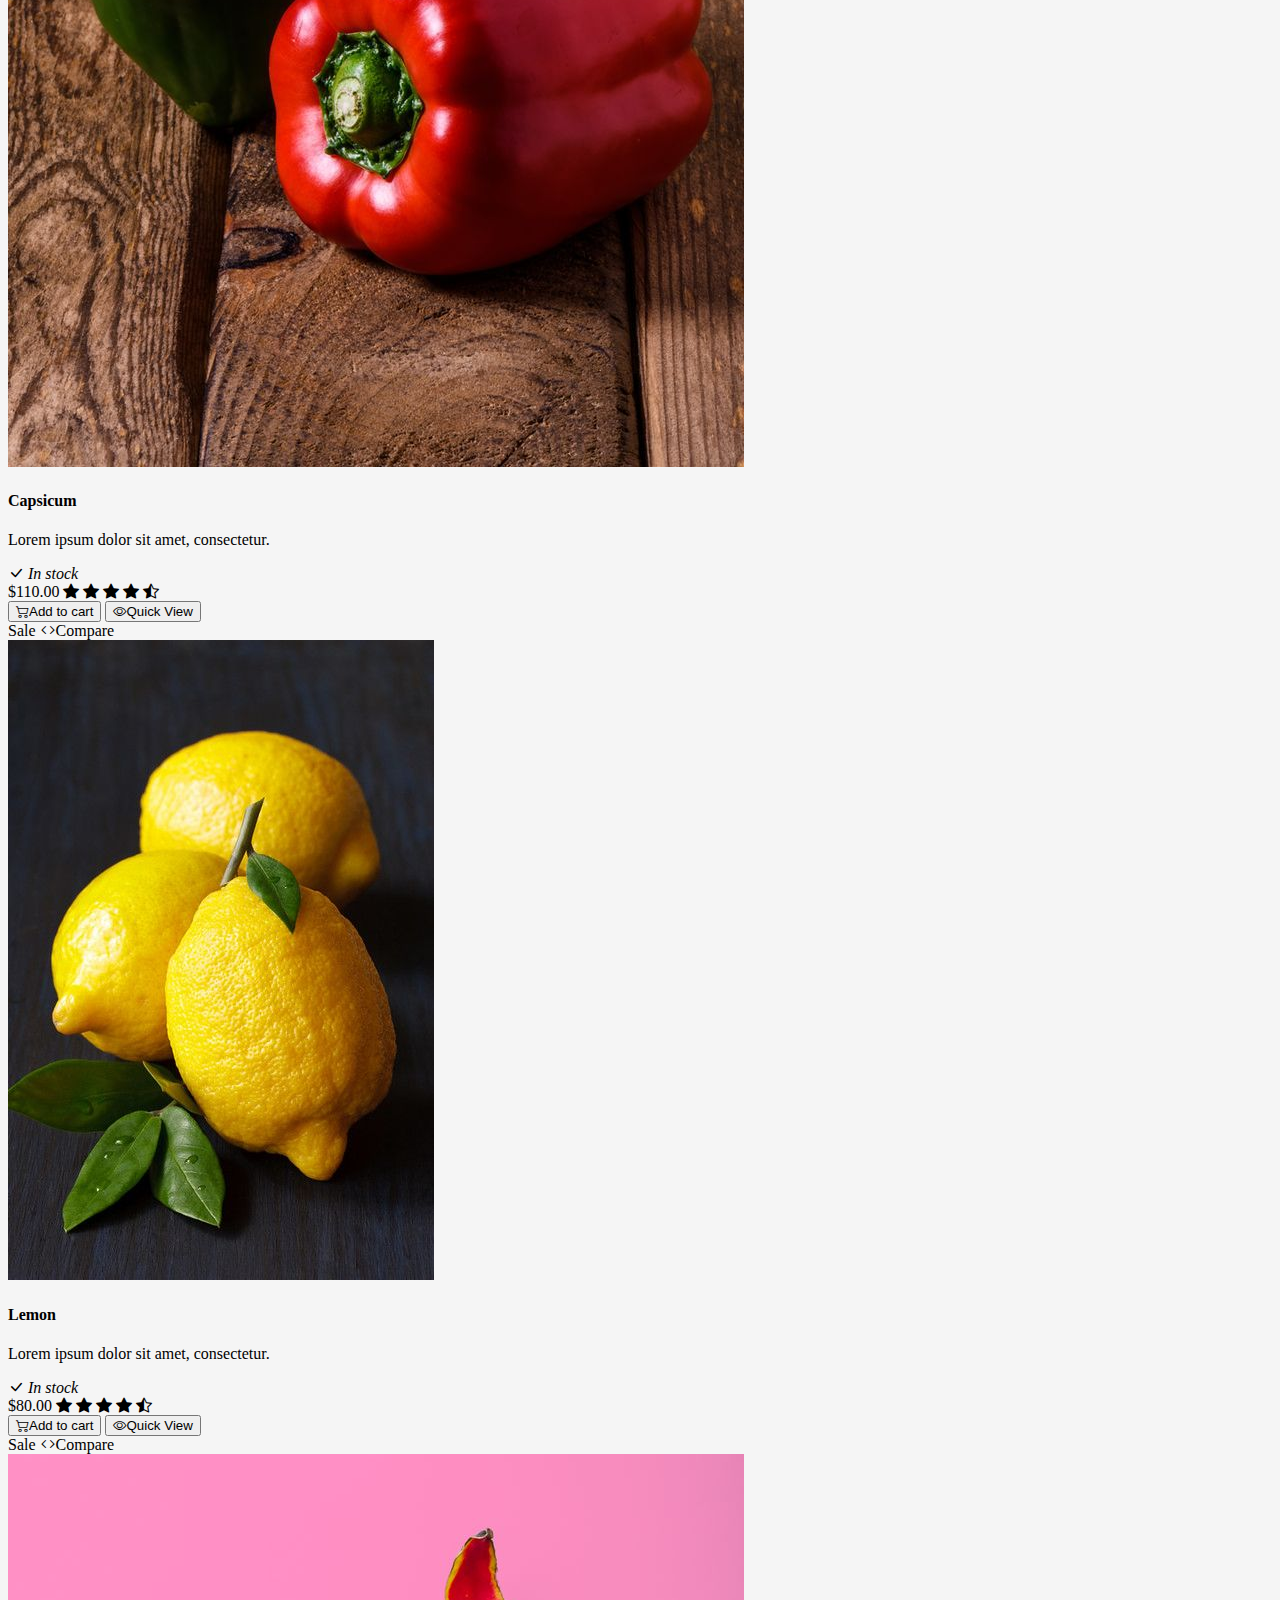
==== commit b3e5f629: "index.html" ====
--- a/index.html
+++ b/index.html
@@ -40,12 +40,19 @@
             <li><hr class="dropdown-divider"></li>
             <li><a class="dropdown-item" href="#">Dessert</a></li>
           </ul>
-        </li>
+        </li> 
+        <li class="nav-item">
+        <a class="nav-link" href="Login.html">Login</a>
+      </li>
+      <li class="nav-item">
+        <a class="nav-link" href="Sign_In.html">Register</a>
+      </li>
       </ul>
       <form class="d-flex" role="search">
         <input class="form-control me-2" type="search" placeholder="Search" aria-label="Search">
         <button class="btn btn-outline-danger" type="submit">Search</button>
       </form>
+     
     </div>
   </div>
 </nav>
@@ -96,7 +103,10 @@
         <p class="h2 text-center my-4">Month of the Product</p>
          <div class="row">
      <div class="col-md-5">
-        <img src="Fruit Bowl.gif"  class="img-fluid " alt=""> 
+        <img src="Wine.jpg"  class="img-fluid " alt=""> 
+        <div>
+            <img src="Fruit Bowl.gif" class="img-fluid" alt="">
+        </div>
      </div>
      
      <div class="col-md-7">
@@ -648,7 +658,7 @@
     <div class="col-md-5 bg-white p-3 mt-4">
         <div class="row">
            <div class="col-md-5 py-2 d-flex align-items-center">
-            <img src="MANGO.jpg" class="img-fluid" alt="">
+            <img src="Lemon.jpg" class="img-fluid" alt="">
            </div>
            <div class="col-md-5 p-2 ms-2">
             <span class="text-warning p-2">
@@ -671,7 +681,7 @@
     <div class="col-md-5 bg-white p-3 me-auto mt-4">
         <div class="row">
            <div class="col-md-5 py-2 d-flex align-items-center">
-            <img src="MANGO.jpg" class="img-fluid" alt="">
+            <img src="Blueberry.jpg" class="img-fluid" alt="">
            </div>
            <div class="col-md-5 p-2 ms-2">
             <span class="text-warning p-2">
@@ -694,7 +704,7 @@
     <div class="col-md-5 bg-white p-3 mt-4 ">
         <div class="row">
            <div class="col-md-5 py-2 d-flex align-items-center">
-            <img src="MANGO.jpg" class="img-fluid" alt="">
+            <img src="nut.jpg" class="img-fluid" alt="">
            </div>
            <div class="col-md-5 p-2 ms-2">
             <span class="text-warning p-2">
